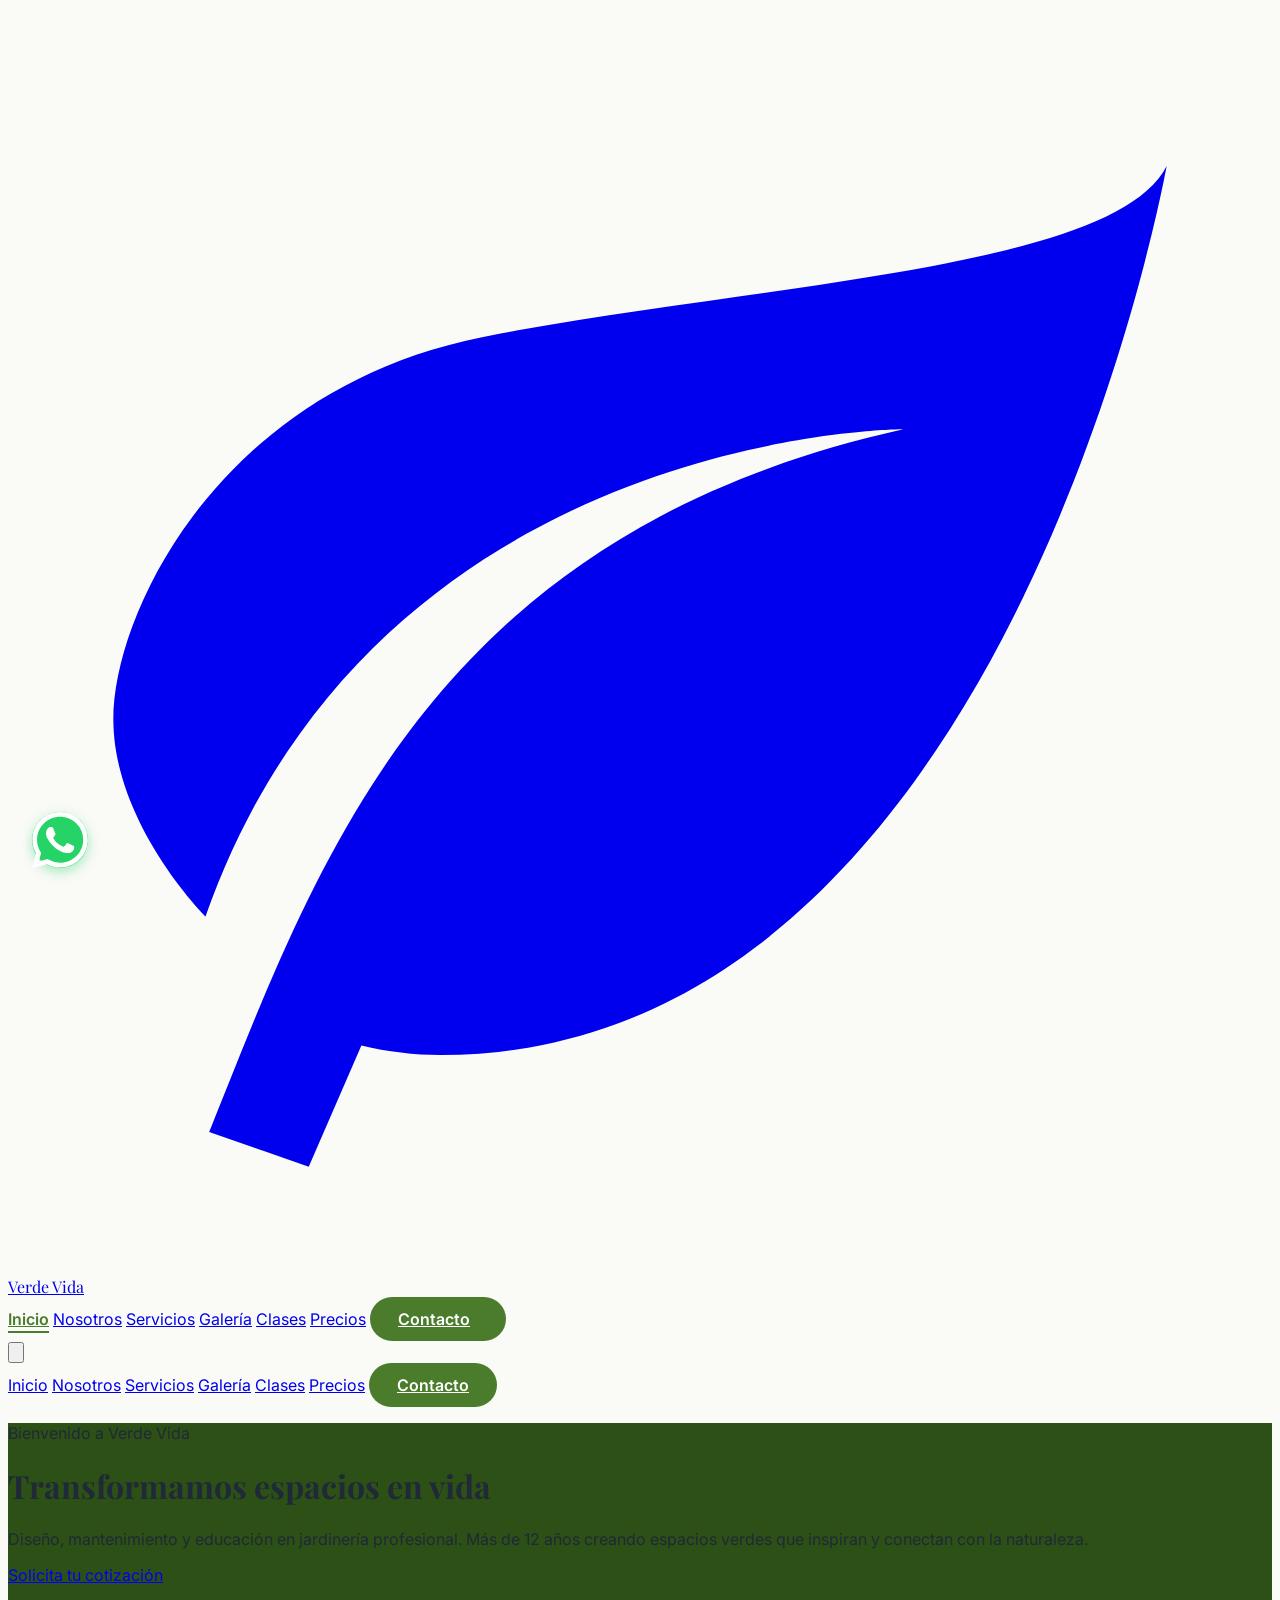
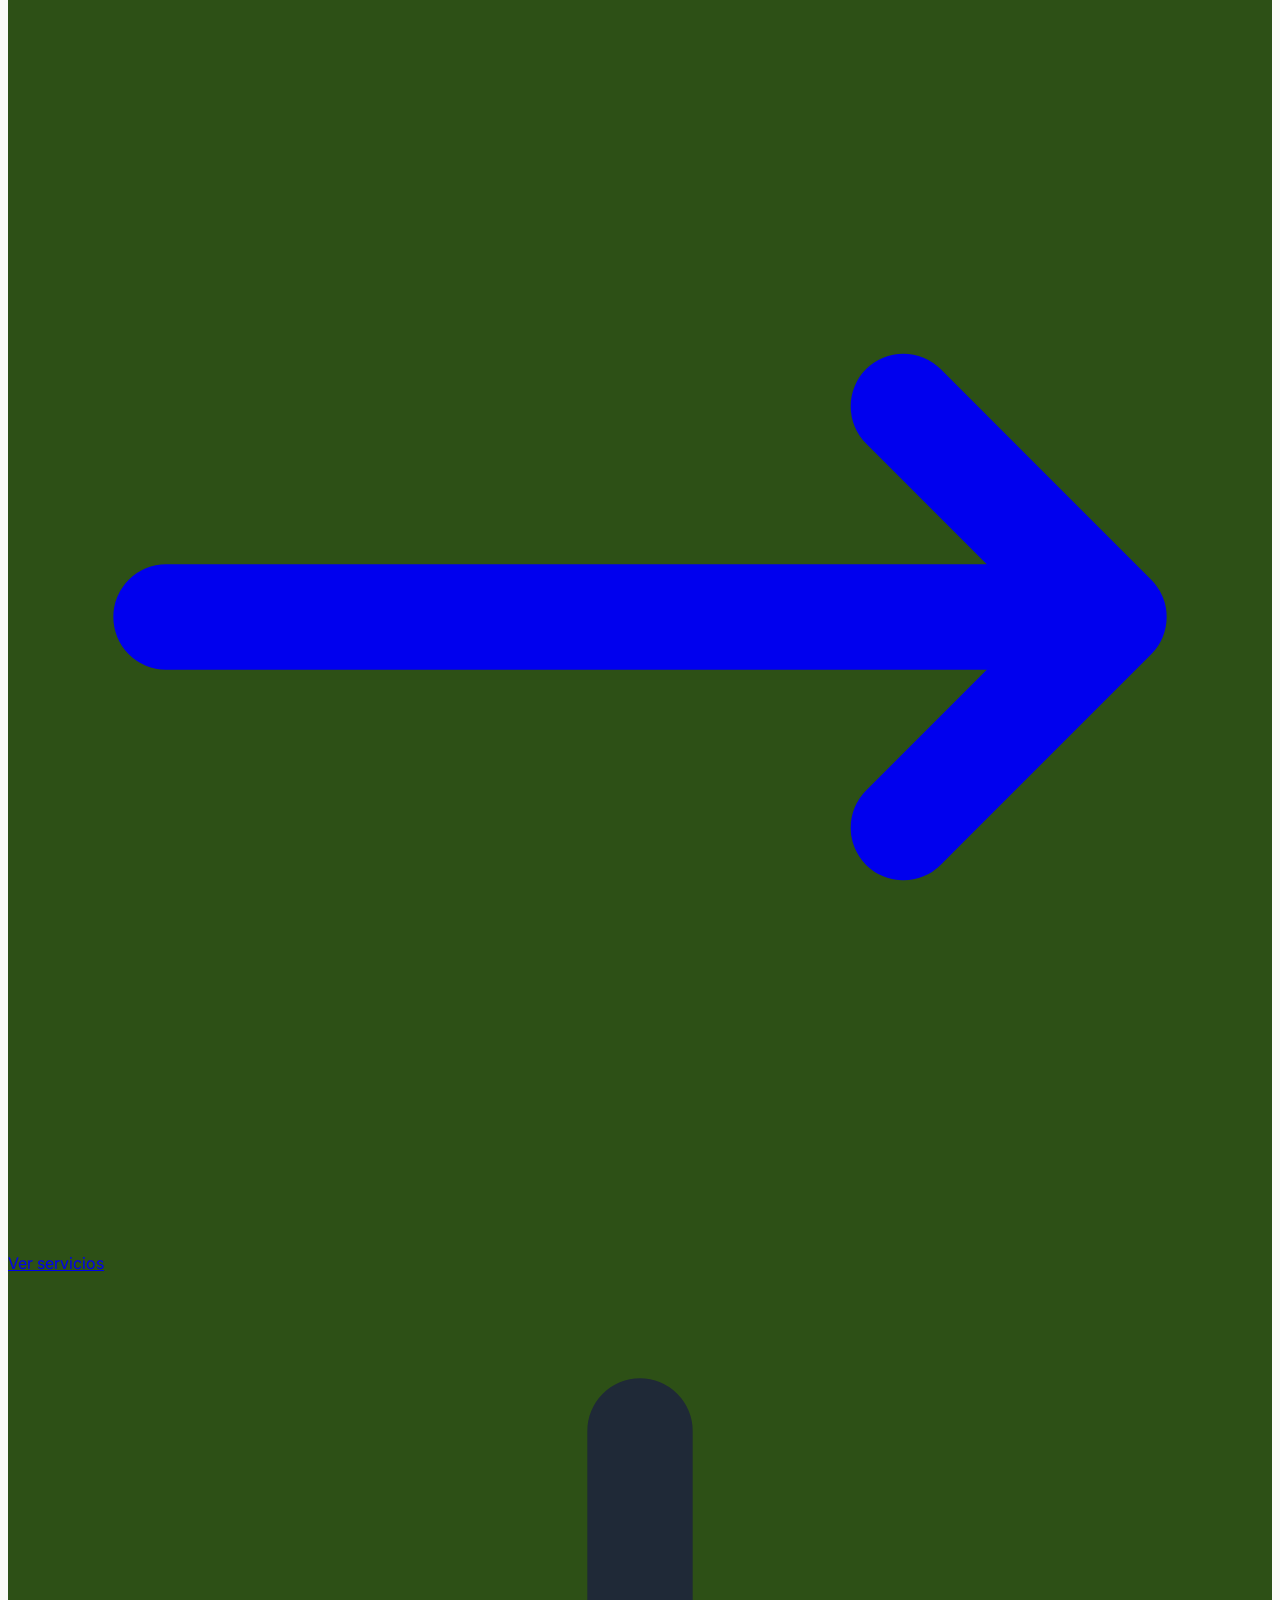
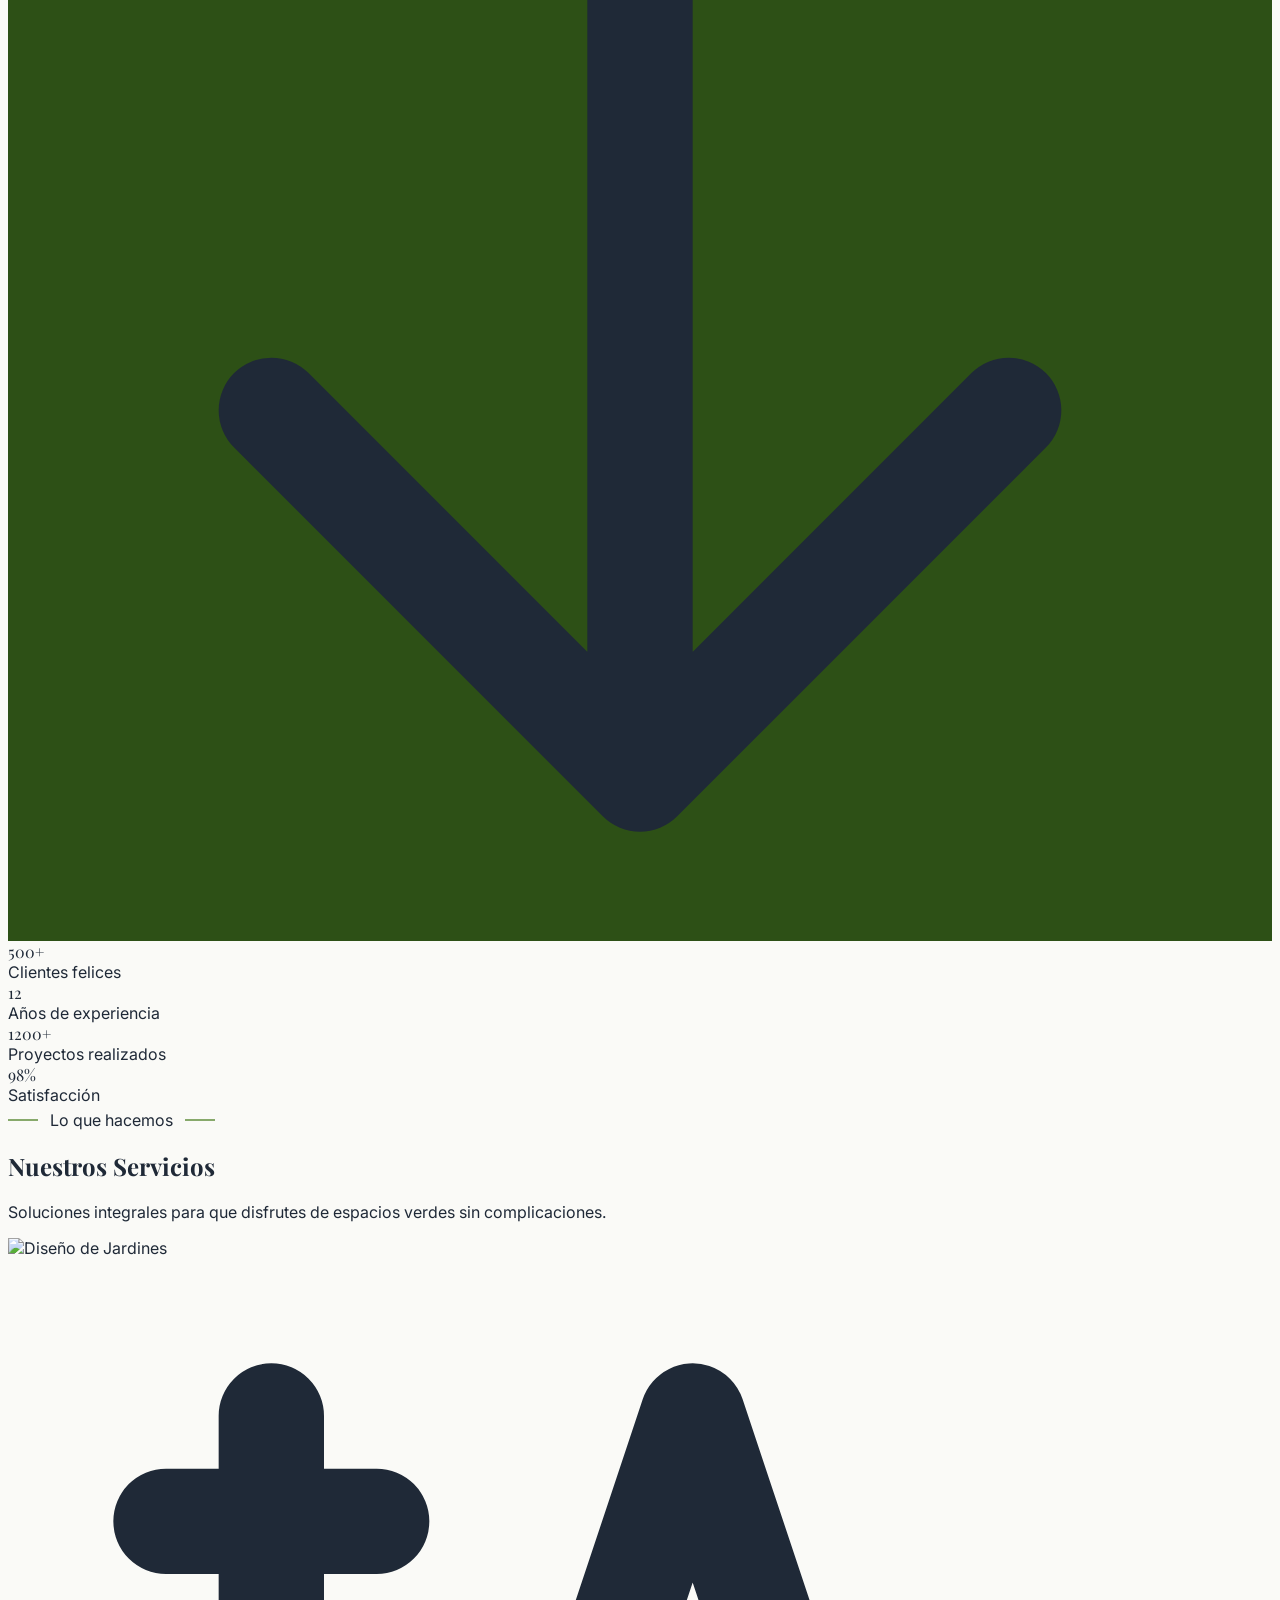
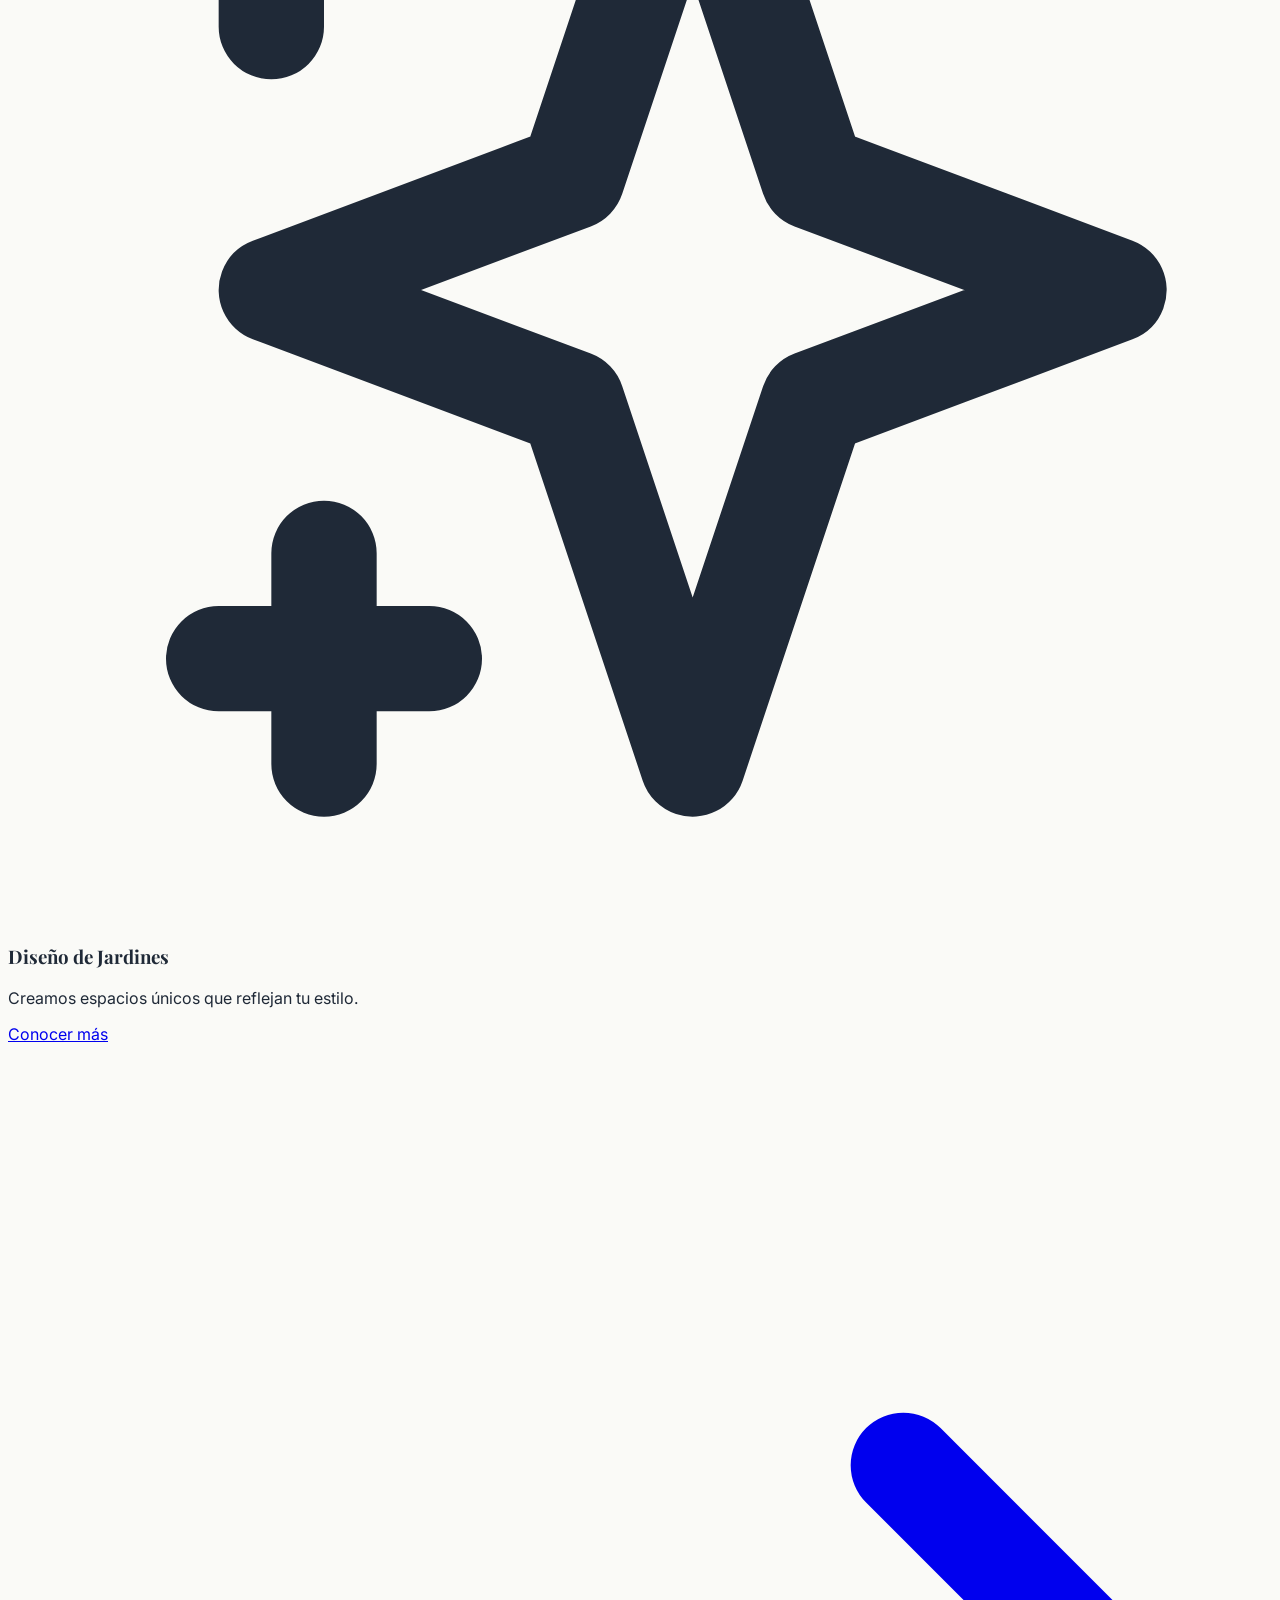
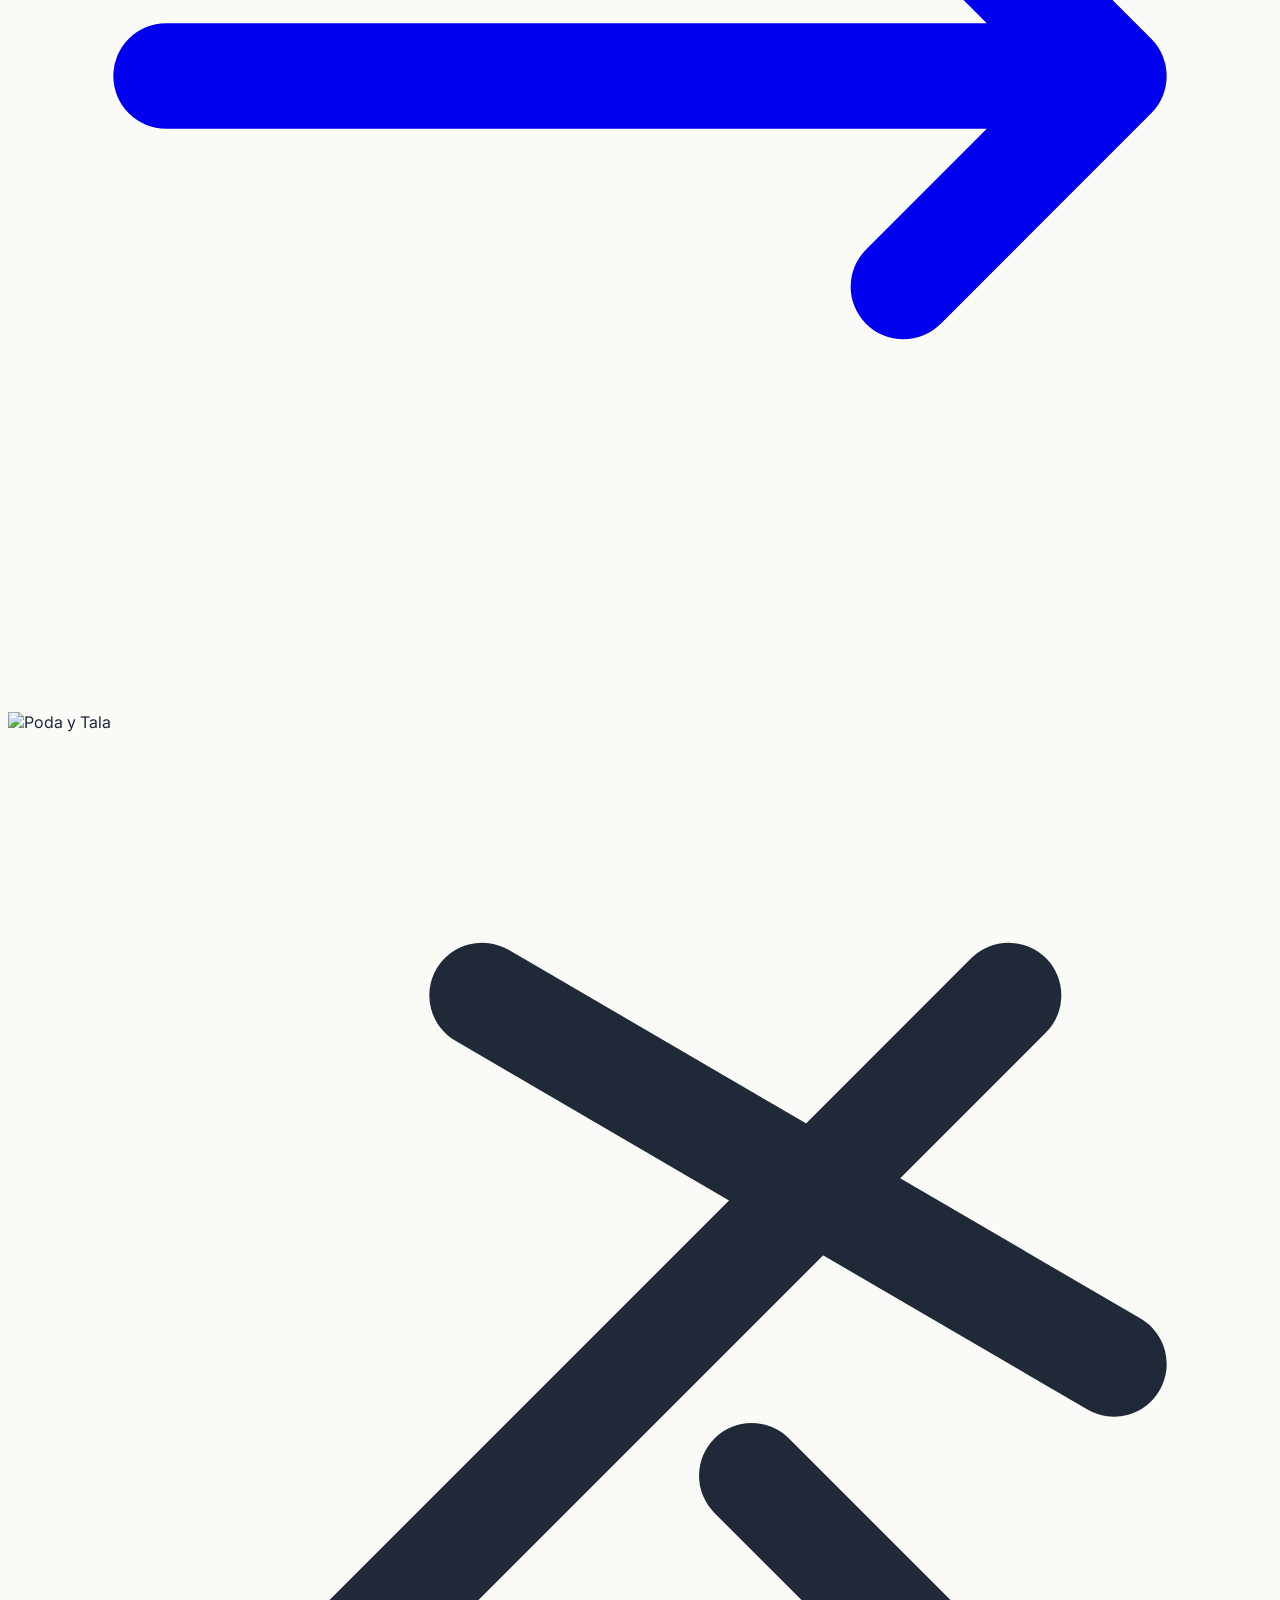
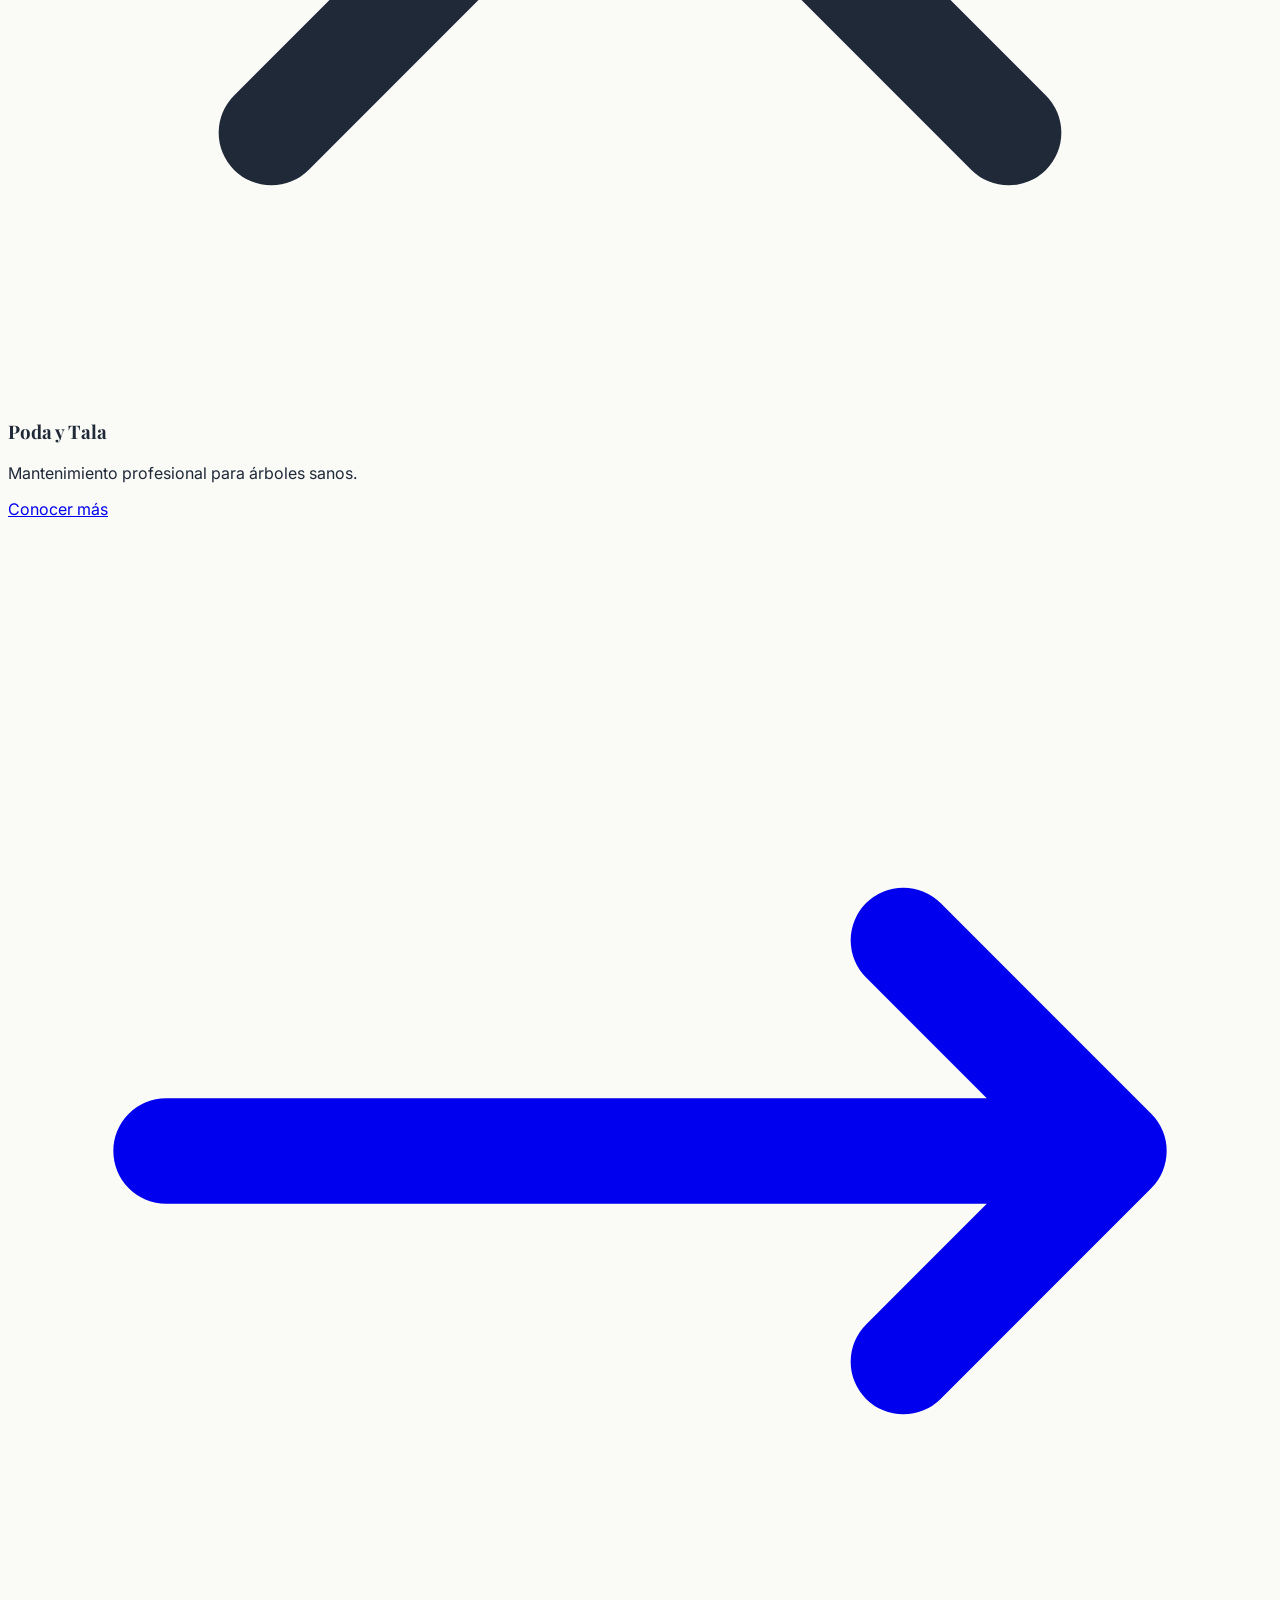
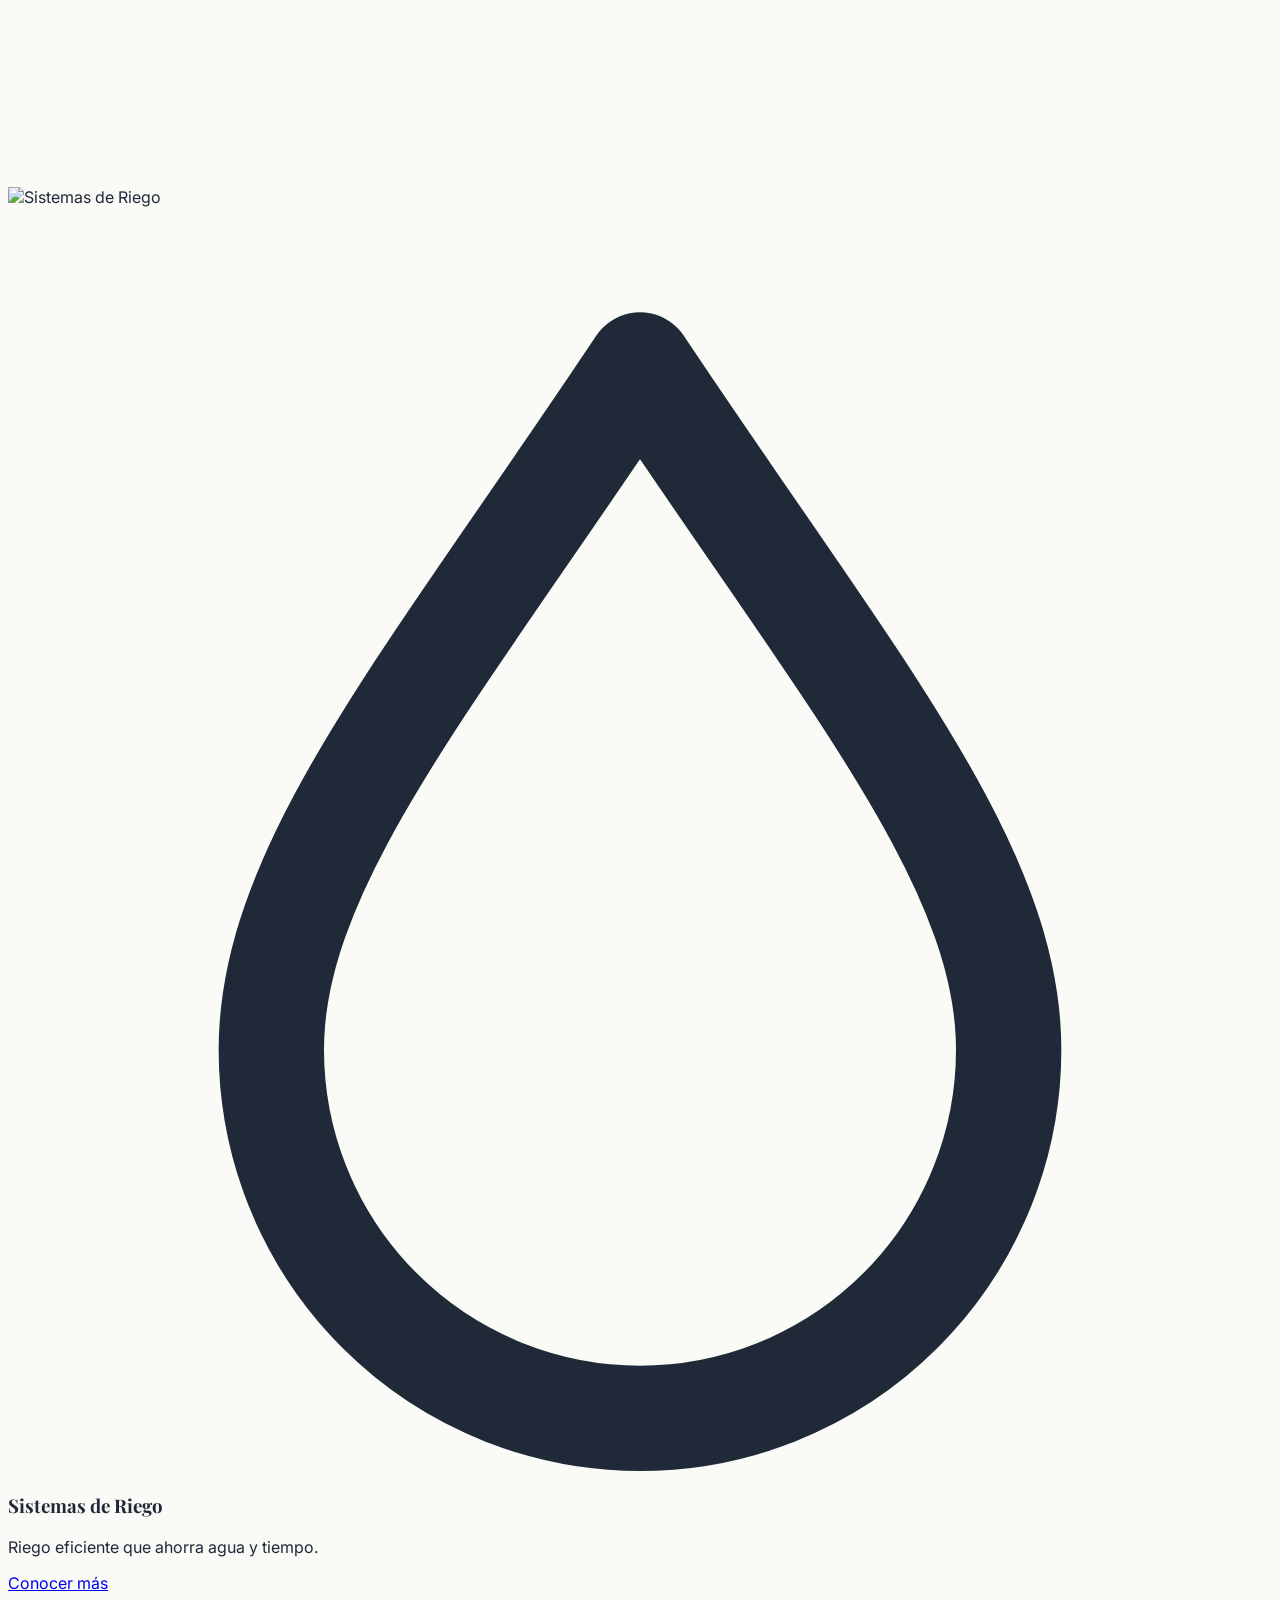
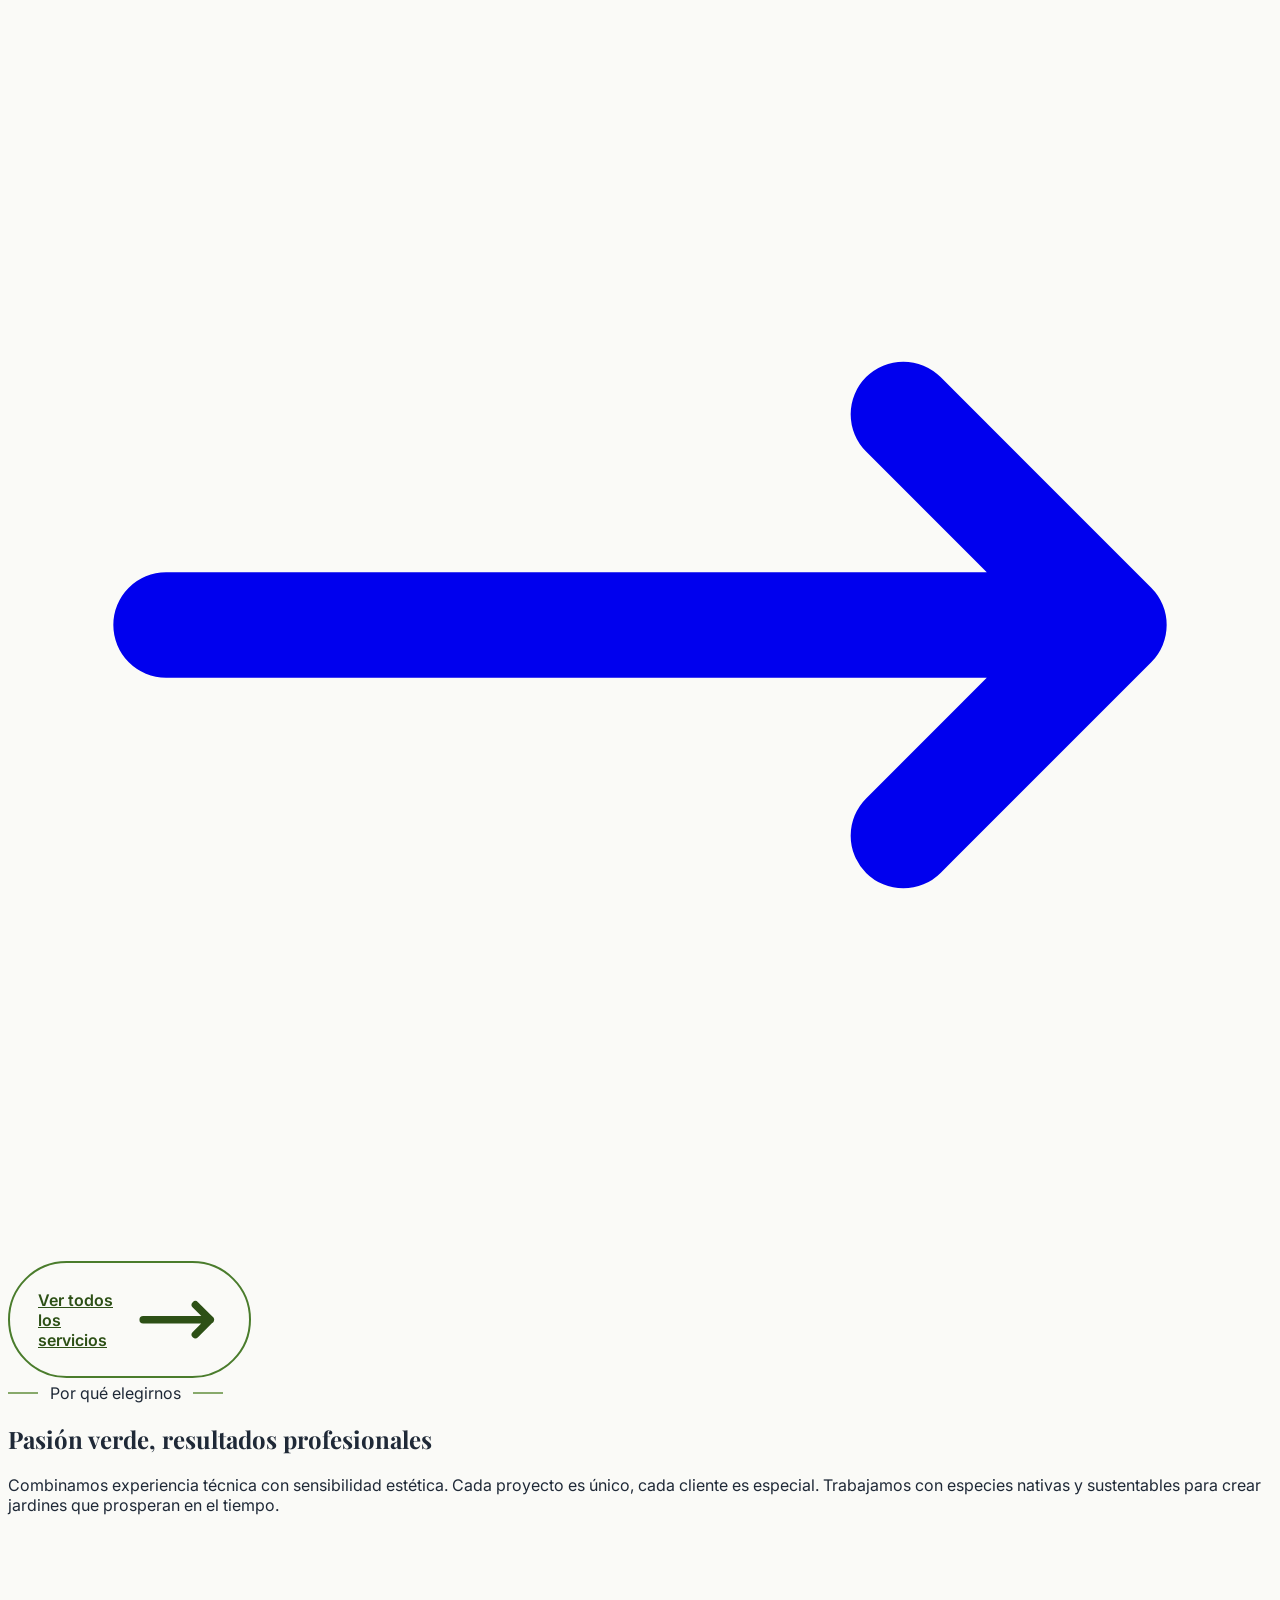
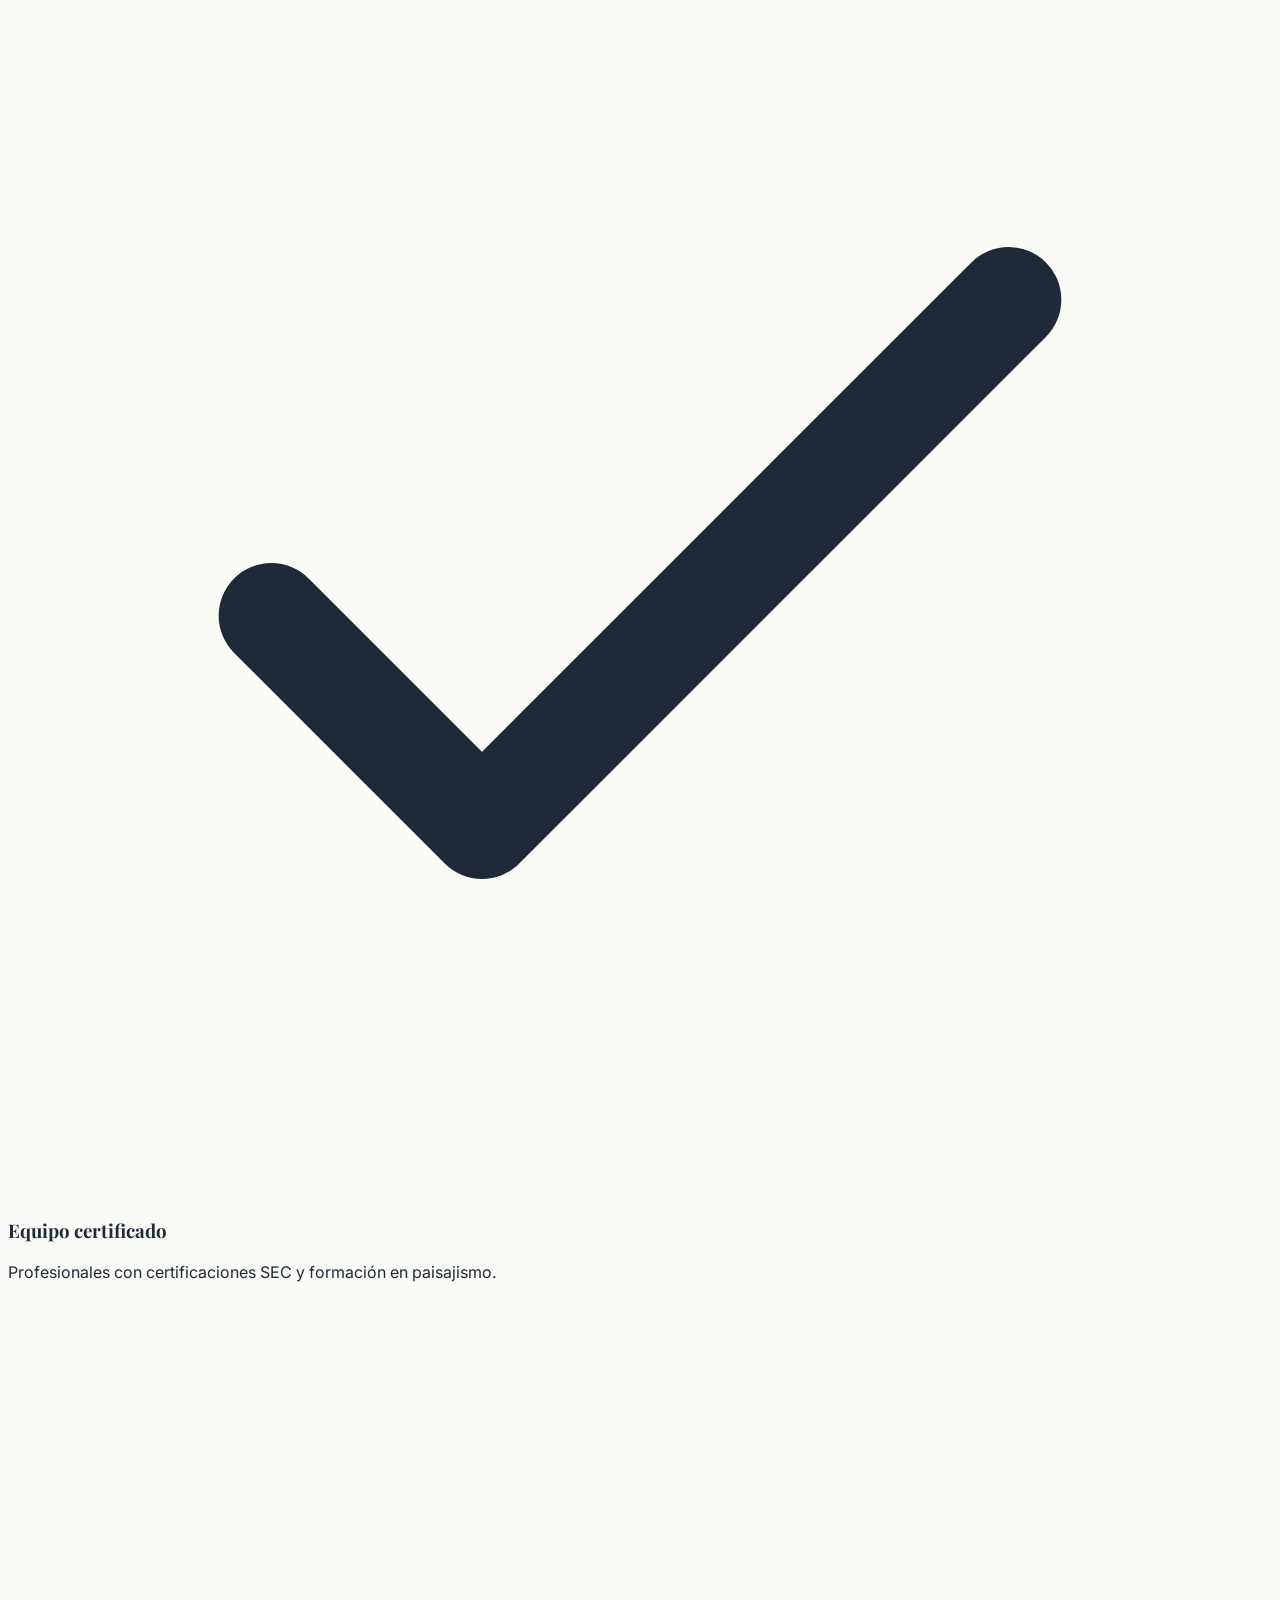
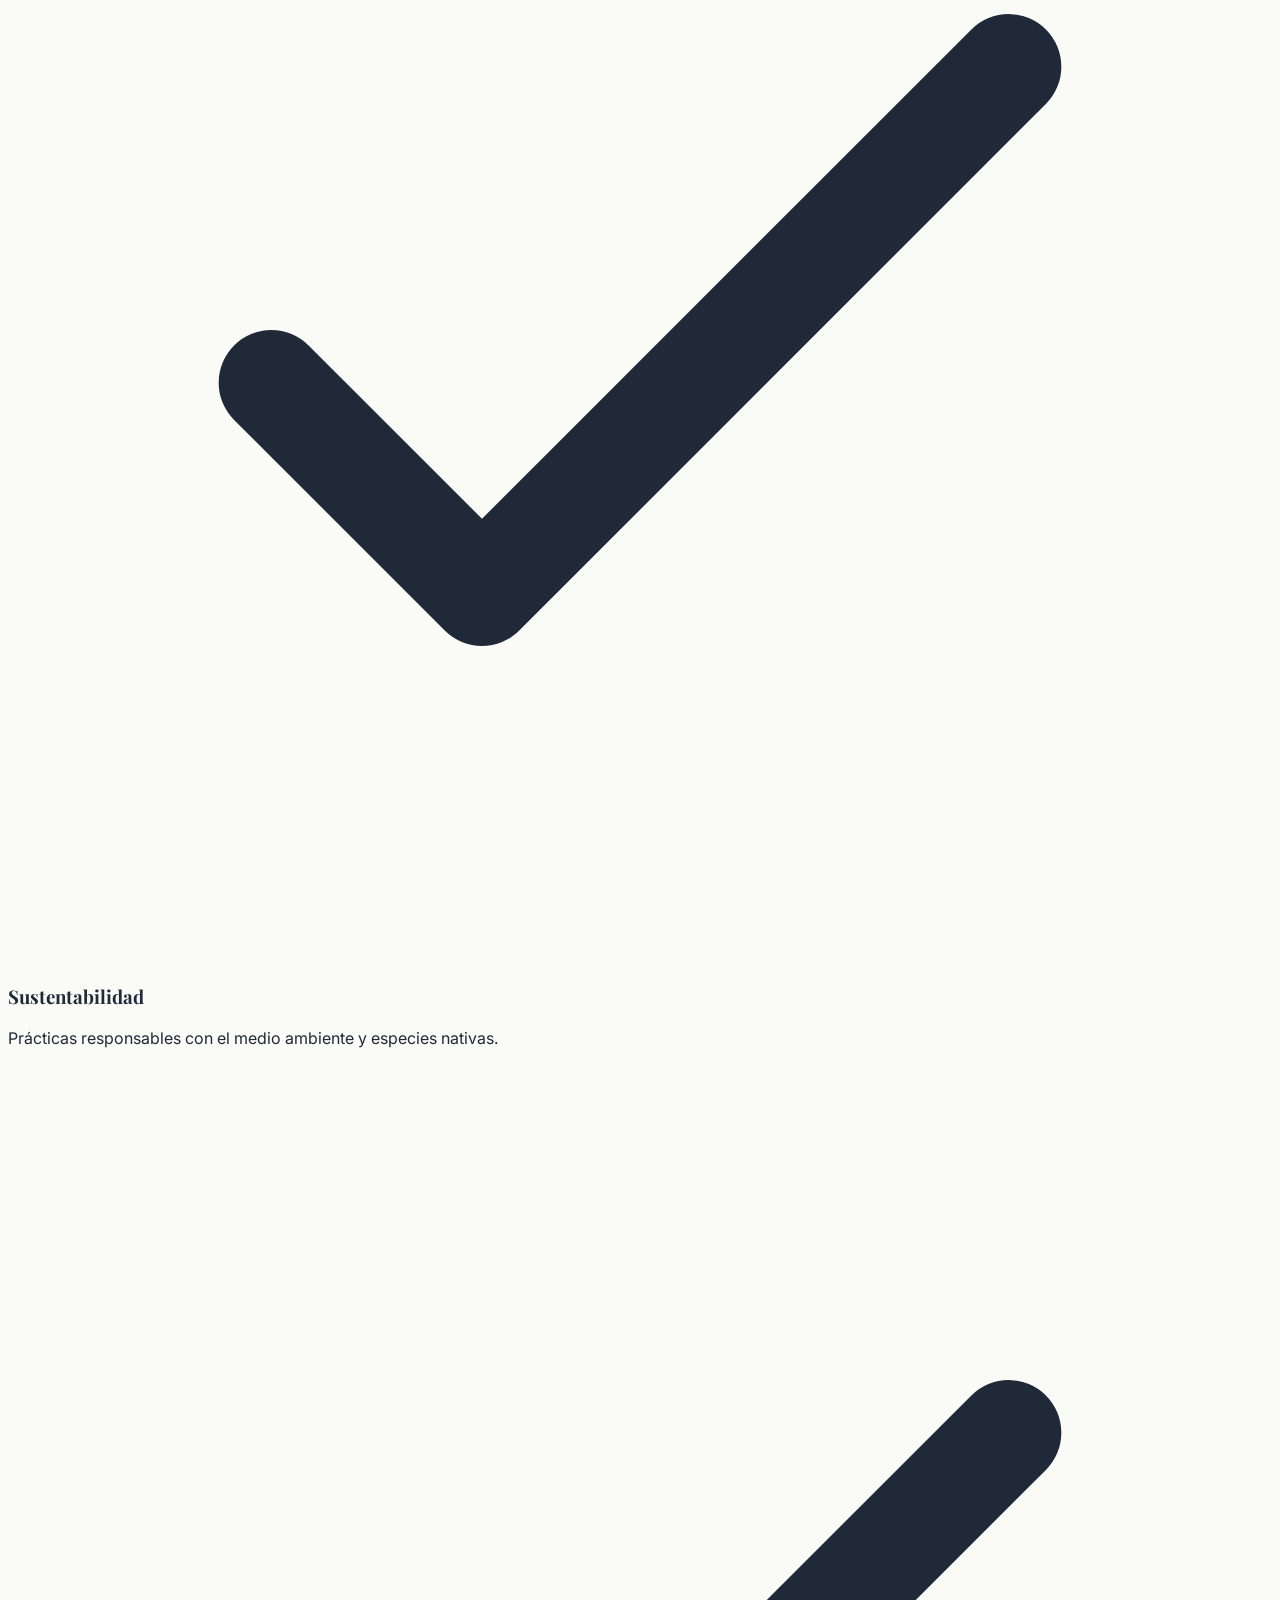
==== index.html @ 9e50f8f4 "ok" ====
<!DOCTYPE html>
<html lang="es">
<head>
  <meta charset="UTF-8">
  <meta name="viewport" content="width=device-width, initial-scale=1.0">
  <meta name="description" content="Verde Vida Jardinería - Transformamos espacios en vida. Diseño, mantenimiento y clases de jardinería profesional.">
  <title>Verde Vida Jardinería - Inicio</title>
  <link rel="preconnect" href="https://fonts.googleapis.com">
  <link rel="preconnect" href="https://fonts.gstatic.com" crossorigin>
  <link href="https://fonts.googleapis.com/css2?family=Inter:wght@300;400;500;600;700&family=Playfair+Display:wght@400;500;600;700;800&display=swap" rel="stylesheet">
  <script src="https://cdn.tailwindcss.com"></script>
  <script>
    tailwind.config = {
      theme: {
        extend: {
          colors: {
            forest: '#2d5016',
            leaf: '#4a7c2c',
            sage: '#87a96b',
            earth: '#d4b896',
            cream: '#f5f1e8'
          },
          fontFamily: {
            display: ['"Playfair Display"', 'serif'],
            sans: ['Inter', 'system-ui', 'sans-serif']
          }
        }
      }
    }
  </script>
  <link rel="stylesheet" href="css/styles.css">
</head>
<body class="bg-cream">

  <!-- NAVBAR -->
  <nav id="navbar" class="navbar fixed top-0 left-0 right-0 z-50 bg-cream/80">
    <div class="container mx-auto px-4 lg:px-8">
      <div class="flex items-center justify-between h-20">
        <a href="index.html" class="flex items-center gap-2">
          <svg class="w-10 h-10 text-leaf" fill="currentColor" viewBox="0 0 24 24"><path d="M17 8C8 10 5.9 16.17 3.82 21.34L5.71 22l1-2.3c.5.12 1 .18 1.5.18C19 19.88 22 3 22 3c-1 2-8 2.25-13 3.25S2 11.5 2 13.5s1.75 3.75 1.75 3.75C7 8 17 8 17 8"/></svg>
          <span class="font-display text-2xl font-bold text-forest">Verde Vida</span>
        </a>

        <div class="hidden lg:flex items-center gap-8">
          <a href="index.html" class="nav-link text-forest font-medium">Inicio</a>
          <a href="nosotros.html" class="nav-link text-forest font-medium">Nosotros</a>
          <a href="servicios.html" class="nav-link text-forest font-medium">Servicios</a>
          <a href="galeria.html" class="nav-link text-forest font-medium">Galería</a>
          <a href="clases.html" class="nav-link text-forest font-medium">Clases</a>
          <a href="precios.html" class="nav-link text-forest font-medium">Precios</a>
          <a href="contacto.html" class="btn-primary text-sm">
            Contacto
            <svg class="w-4 h-4" fill="none" stroke="currentColor" viewBox="0 0 24 24"><path stroke-linecap="round" stroke-linejoin="round" stroke-width="2" d="M17 8l4 4m0 0l-4 4m4-4H3"/></svg>
          </a>
        </div>

        <button id="mobile-menu-btn" class="lg:hidden text-forest">
          <svg class="w-6 h-6" fill="none" stroke="currentColor" viewBox="0 0 24 24"><path stroke-linecap="round" stroke-linejoin="round" stroke-width="2" d="M4 6h16M4 12h16M4 18h16"/></svg>
        </button>
      </div>
    </div>

    <div id="mobile-menu" class="mobile-menu fixed top-20 right-0 bottom-0 w-72 bg-white transform translate-x-full lg:hidden z-40 transition-transform duration-300 shadow-2xl overflow-y-auto">
      <div class="flex flex-col p-6 gap-4">
        <a href="index.html" class="text-forest font-medium py-2 border-b border-gray-100">Inicio</a>
        <a href="nosotros.html" class="text-forest font-medium py-2 border-b border-gray-100">Nosotros</a>
        <a href="servicios.html" class="text-forest font-medium py-2 border-b border-gray-100">Servicios</a>
        <a href="galeria.html" class="text-forest font-medium py-2 border-b border-gray-100">Galería</a>
        <a href="clases.html" class="text-forest font-medium py-2 border-b border-gray-100">Clases</a>
        <a href="precios.html" class="text-forest font-medium py-2 border-b border-gray-100">Precios</a>
        <a href="contacto.html" class="btn-primary mt-4 justify-center">Contacto</a>
      </div>
    </div>
  </nav>

  <!-- HERO -->
  <header class="hero-pattern min-h-screen flex items-center relative pt-20">
    <div class="container mx-auto px-4 lg:px-8 py-20">
      <div class="max-w-3xl text-white animate-fade-in-up">
        <p class="text-sage uppercase tracking-widest text-sm font-semibold mb-4">Bienvenido a Verde Vida</p>
        <h1 class="font-display text-5xl md:text-7xl font-bold mb-6 text-balance leading-tight">
          Transformamos espacios en vida
        </h1>
        <p class="text-xl md:text-2xl text-white/90 mb-8 leading-relaxed max-w-2xl">
          Diseño, mantenimiento y educación en jardinería profesional. Más de 12 años creando espacios verdes que inspiran y conectan con la naturaleza.
        </p>
        <div class="flex flex-wrap gap-4">
          <a href="contacto.html" class="bg-white text-forest px-8 py-4 rounded-full font-semibold hover:bg-cream transition-all hover:scale-105 inline-flex items-center gap-2">
            Solicita tu cotización
            <svg class="w-5 h-5" fill="none" stroke="currentColor" viewBox="0 0 24 24"><path stroke-linecap="round" stroke-linejoin="round" stroke-width="2" d="M17 8l4 4m0 0l-4 4m4-4H3"/></svg>
          </a>
          <a href="servicios.html" class="border-2 border-white text-white px-8 py-4 rounded-full font-semibold hover:bg-white hover:text-forest transition-all">
            Ver servicios
          </a>
        </div>
      </div>
    </div>

    <div class="absolute bottom-8 left-1/2 -translate-x-1/2 text-white animate-float">
      <svg class="w-8 h-8" fill="none" stroke="currentColor" viewBox="0 0 24 24"><path stroke-linecap="round" stroke-linejoin="round" stroke-width="2" d="M19 14l-7 7m0 0l-7-7m7 7V3"/></svg>
    </div>
  </header>

  <!-- STATS -->
  <section class="bg-forest py-16">
    <div class="container mx-auto px-4 lg:px-8">
      <div id="stats-grid" class="grid grid-cols-2 md:grid-cols-4 gap-8"></div>
    </div>
  </section>

  <!-- SERVICIOS DESTACADOS -->
  <section class="py-20 md:py-28">
    <div class="container mx-auto px-4 lg:px-8">
      <div class="text-center mb-16 reveal">
        <span class="divider-leaf text-sage uppercase tracking-widest text-sm font-semibold">Lo que hacemos</span>
        <h2 class="font-display text-4xl md:text-5xl font-bold text-forest mt-4 mb-4">Nuestros Servicios</h2>
        <p class="text-gray-600 max-w-2xl mx-auto text-lg">Soluciones integrales para que disfrutes de espacios verdes sin complicaciones.</p>
      </div>

      <div id="services-grid" data-limit="3" class="grid grid-cols-1 md:grid-cols-3 gap-8"></div>

      <div class="text-center mt-12 reveal">
        <a href="servicios.html" class="btn-secondary">
          Ver todos los servicios
          <svg class="w-4 h-4" fill="none" stroke="currentColor" viewBox="0 0 24 24"><path stroke-linecap="round" stroke-linejoin="round" stroke-width="2" d="M17 8l4 4m0 0l-4 4m4-4H3"/></svg>
        </a>
      </div>
    </div>
  </section>

  <!-- POR QUÉ ELEGIRNOS -->
  <section class="py-20 bg-white">
    <div class="container mx-auto px-4 lg:px-8">
      <div class="grid grid-cols-1 lg:grid-cols-2 gap-12 items-center">
        <div class="reveal">
          <span class="divider-leaf text-sage uppercase tracking-widest text-sm font-semibold">Por qué elegirnos</span>
          <h2 class="font-display text-4xl md:text-5xl font-bold text-forest mt-4 mb-6">Pasión verde, resultados profesionales</h2>
          <p class="text-gray-600 text-lg mb-8 leading-relaxed">
            Combinamos experiencia técnica con sensibilidad estética. Cada proyecto es único, cada cliente es especial. Trabajamos con especies nativas y sustentables para crear jardines que prosperan en el tiempo.
          </p>

          <div class="space-y-4">
            <div class="flex items-start gap-4">
              <div class="w-12 h-12 rounded-full bg-leaf/10 flex items-center justify-center flex-shrink-0">
                <svg class="w-6 h-6 text-leaf" fill="none" stroke="currentColor" viewBox="0 0 24 24"><path stroke-linecap="round" stroke-linejoin="round" stroke-width="2" d="M5 13l4 4L19 7"/></svg>
              </div>
              <div>
                <h3 class="font-bold text-forest text-lg mb-1">Equipo certificado</h3>
                <p class="text-gray-600">Profesionales con certificaciones SEC y formación en paisajismo.</p>
              </div>
            </div>
            <div class="flex items-start gap-4">
              <div class="w-12 h-12 rounded-full bg-leaf/10 flex items-center justify-center flex-shrink-0">
                <svg class="w-6 h-6 text-leaf" fill="none" stroke="currentColor" viewBox="0 0 24 24"><path stroke-linecap="round" stroke-linejoin="round" stroke-width="2" d="M5 13l4 4L19 7"/></svg>
              </div>
              <div>
                <h3 class="font-bold text-forest text-lg mb-1">Sustentabilidad</h3>
                <p class="text-gray-600">Prácticas responsables con el medio ambiente y especies nativas.</p>
              </div>
            </div>
            <div class="flex items-start gap-4">
              <div class="w-12 h-12 rounded-full bg-leaf/10 flex items-center justify-center flex-shrink-0">
                <svg class="w-6 h-6 text-leaf" fill="none" stroke="currentColor" viewBox="0 0 24 24"><path stroke-linecap="round" stroke-linejoin="round" stroke-width="2" d="M5 13l4 4L19 7"/></svg>
              </div>
              <div>
                <h3 class="font-bold text-forest text-lg mb-1">Garantía total</h3>
                <p class="text-gray-600">Respaldamos nuestro servicio con garantía escrita en cada proyecto.</p>
              </div>
            </div>
          </div>
        </div>

        <div class="relative reveal">
          <img src="https://images.unsplash.com/photo-1585320806297-9794b3e4eeae?w=800&q=80" alt="Jardín profesional" class="rounded-2xl w-full h-[500px] object-cover shadow-2xl" onerror="this.onerror=null;this.src='https://picsum.photos/seed/inicio-jardin/800/500';">
          <div class="absolute -bottom-6 -left-6 bg-leaf text-white p-6 rounded-2xl shadow-2xl max-w-xs">
            <p class="font-display text-4xl font-bold">12+</p>
            <p class="text-sage">Años transformando jardines</p>
          </div>
        </div>
      </div>
    </div>
  </section>

  <!-- TESTIMONIOS -->
  <section class="py-20 md:py-28 bg-cream">
    <div class="container mx-auto px-4 lg:px-8">
      <div class="text-center mb-16 reveal">
        <span class="divider-leaf text-sage uppercase tracking-widest text-sm font-semibold">Testimonios</span>
        <h2 class="font-display text-4xl md:text-5xl font-bold text-forest mt-4 mb-4">Lo que dicen nuestros clientes</h2>
      </div>

      <div id="testimonials-grid" class="grid grid-cols-1 md:grid-cols-3 gap-8"></div>
    </div>
  </section>

  <!-- CTA -->
  <section class="py-20 bg-forest text-white relative overflow-hidden">
    <div class="absolute inset-0 opacity-10">
      <svg class="w-full h-full" viewBox="0 0 100 100" preserveAspectRatio="none"><path d="M0 50 Q 25 30 50 50 T 100 50" fill="none" stroke="white" stroke-width="0.5"/></svg>
    </div>
    <div class="container mx-auto px-4 lg:px-8 text-center relative z-10">
      <h2 class="font-display text-4xl md:text-5xl font-bold mb-6 reveal">¿Listo para tu jardín soñado?</h2>
      <p class="text-xl text-white/90 max-w-2xl mx-auto mb-10 reveal">
        Agenda una visita técnica sin costo. Evaluamos tu espacio y te entregamos una propuesta personalizada.
      </p>
      <div class="flex flex-wrap justify-center gap-4 reveal">
        <a href="contacto.html" class="bg-white text-forest px-8 py-4 rounded-full font-semibold hover:bg-cream transition-all hover:scale-105">
          Agenda tu visita
        </a>
        <a href="precios.html" class="border-2 border-white text-white px-8 py-4 rounded-full font-semibold hover:bg-white hover:text-forest transition-all">
          Ver precios
        </a>
      </div>
    </div>
  </section>

  <!-- FOOTER -->
  <footer class="bg-forest text-white pt-16 pb-8">
    <div class="container mx-auto px-4 lg:px-8">
      <div class="grid grid-cols-1 md:grid-cols-4 gap-8 mb-12">
        <div>
          <div class="flex items-center gap-2 mb-4">
            <svg class="w-8 h-8 text-sage" fill="currentColor" viewBox="0 0 24 24"><path d="M17 8C8 10 5.9 16.17 3.82 21.34L5.71 22l1-2.3c.5.12 1 .18 1.5.18C19 19.88 22 3 22 3c-1 2-8 2.25-13 3.25S2 11.5 2 13.5s1.75 3.75 1.75 3.75C7 8 17 8 17 8"/></svg>
            <span class="font-display text-xl font-bold">Verde Vida</span>
          </div>
          <p class="text-white/70 text-sm">Transformamos espacios en vida desde 2014.</p>
        </div>

        <div>
          <h4 class="font-bold mb-4 text-sage">Navegación</h4>
          <ul class="space-y-2 text-sm">
            <li><a href="index.html" class="text-white/70 hover:text-white transition-colors">Inicio</a></li>
            <li><a href="nosotros.html" class="text-white/70 hover:text-white transition-colors">Nosotros</a></li>
            <li><a href="servicios.html" class="text-white/70 hover:text-white transition-colors">Servicios</a></li>
            <li><a href="galeria.html" class="text-white/70 hover:text-white transition-colors">Galería</a></li>
          </ul>
        </div>

        <div>
          <h4 class="font-bold mb-4 text-sage">Servicios</h4>
          <ul class="space-y-2 text-sm">
            <li><a href="clases.html" class="text-white/70 hover:text-white transition-colors">Clases</a></li>
            <li><a href="precios.html" class="text-white/70 hover:text-white transition-colors">Precios</a></li>
            <li><a href="contacto.html" class="text-white/70 hover:text-white transition-colors">Contacto</a></li>
          </ul>
        </div>

        <div>
          <h4 class="font-bold mb-4 text-sage">Legal</h4>
          <ul class="space-y-2 text-sm">
            <li><a href="privacidad.html" class="text-white/70 hover:text-white transition-colors">Políticas de privacidad</a></li>
            <li><a href="terminos.html" class="text-white/70 hover:text-white transition-colors">Términos y condiciones</a></li>
          </ul>
        </div>
      </div>

      <div class="border-t border-white/10 pt-8 flex flex-col md:flex-row justify-between items-center gap-4">
        <p class="text-white/60 text-sm">&copy; <span id="current-year"></span> Verde Vida Jardinería. Todos los derechos reservados.</p>
        <div class="flex gap-4">
          <a href="https://facebook.com" class="text-white/60 hover:text-white transition-colors" aria-label="Facebook">
            <svg class="w-5 h-5" fill="currentColor" viewBox="0 0 24 24"><path d="M9 8h-3v4h3v12h5v-12h3.642l.358-4h-4v-1.667c0-.955.192-1.333 1.115-1.333h2.885v-5h-3.808c-3.596 0-5.192 1.583-5.192 4.615v3.385z"/></svg>
          </a>
          <a href="https://instagram.com" class="text-white/60 hover:text-white transition-colors" aria-label="Instagram">
            <svg class="w-5 h-5" fill="currentColor" viewBox="0 0 24 24"><path d="M12 2.163c3.204 0 3.584.012 4.85.07 3.252.148 4.771 1.691 4.919 4.919.058 1.265.069 1.645.069 4.849 0 3.205-.012 3.584-.069 4.849-.149 3.225-1.664 4.771-4.919 4.919-1.266.058-1.644.07-4.85.07-3.204 0-3.584-.012-4.849-.07-3.26-.149-4.771-1.699-4.919-4.92-.058-1.265-.07-1.644-.07-4.849 0-3.204.013-3.583.07-4.849.149-3.227 1.664-4.771 4.919-4.919 1.266-.057 1.645-.069 4.849-.069zm0-2.163c-3.259 0-3.667.014-4.947.072-4.358.2-6.78 2.618-6.98 6.98-.059 1.281-.073 1.689-.073 4.948 0 3.259.014 3.668.072 4.948.2 4.358 2.618 6.78 6.98 6.98 1.281.058 1.689.072 4.948.072 3.259 0 3.668-.014 4.948-.072 4.354-.2 6.782-2.618 6.979-6.98.059-1.28.073-1.689.073-4.948 0-3.259-.014-3.667-.072-4.947-.196-4.354-2.617-6.78-6.979-6.98-1.281-.059-1.69-.073-4.949-.073zm0 5.838c-3.403 0-6.162 2.759-6.162 6.162s2.759 6.163 6.162 6.163 6.162-2.759 6.162-6.163c0-3.403-2.759-6.162-6.162-6.162zm0 10.162c-2.209 0-4-1.79-4-4 0-2.209 1.791-4 4-4s4 1.791 4 4c0 2.21-1.791 4-4 4zm6.406-11.845c-.796 0-1.441.645-1.441 1.44s.645 1.44 1.441 1.44c.795 0 1.439-.645 1.439-1.44s-.644-1.44-1.439-1.44z"/></svg>
          </a>
          <a href="https://twitter.com" class="text-white/60 hover:text-white transition-colors" aria-label="Twitter">
            <svg class="w-5 h-5" fill="currentColor" viewBox="0 0 24 24"><path d="M24 4.557c-.883.392-1.832.656-2.828.775 1.017-.609 1.798-1.574 2.165-2.724-.951.564-2.005.974-3.127 1.195-.897-.957-2.178-1.555-3.594-1.555-3.179 0-5.515 2.966-4.797 6.045-4.091-.205-7.719-2.165-10.148-5.144-1.29 2.213-.669 5.108 1.523 6.574-.806-.026-1.566-.247-2.229-.616-.054 2.281 1.581 4.415 3.949 4.89-.693.188-1.452.232-2.224.084.626 1.956 2.444 3.379 4.6 3.419-2.07 1.623-4.678 2.348-7.29 2.04 2.179 1.397 4.768 2.212 7.548 2.212 9.142 0 14.307-7.721 13.995-14.646.962-.695 1.797-1.562 2.457-2.549z"/></svg>
          </a>
        </div>
      </div>
    </div>
  </footer>

  <!-- BOTONES FLOTANTES -->
  <button id="scroll-top-btn" class="scroll-top-btn" aria-label="Volver arriba">
    <svg class="w-5 h-5" fill="none" stroke="currentColor" viewBox="0 0 24 24"><path stroke-linecap="round" stroke-linejoin="round" stroke-width="2" d="M5 10l7-7m0 0l7 7m-7-7v18"/></svg>
  </button>

  <a href="https://wa.me/56912345678" target="_blank" class="whatsapp-float" aria-label="Contactar por WhatsApp">
    <svg class="w-7 h-7" fill="currentColor" viewBox="0 0 24 24"><path d="M17.472 14.382c-.297-.149-1.758-.867-2.03-.967-.273-.099-.471-.148-.67.15-.197.297-.767.966-.94 1.164-.173.199-.347.223-.644.075-.297-.15-1.255-.463-2.39-1.475-.883-.788-1.48-1.761-1.653-2.059-.173-.297-.018-.458.13-.606.134-.133.298-.347.446-.52.149-.174.198-.298.298-.497.099-.198.05-.371-.025-.52-.075-.149-.669-1.612-.916-2.207-.242-.579-.487-.5-.669-.51-.173-.008-.371-.01-.57-.01-.198 0-.52.074-.792.372-.272.297-1.04 1.016-1.04 2.479 0 1.462 1.065 2.875 1.213 3.074.149.198 2.096 3.2 5.077 4.487.709.306 1.262.489 1.694.625.712.227 1.36.195 1.871.118.571-.085 1.758-.719 2.006-1.413.248-.694.248-1.289.173-1.413-.074-.124-.272-.198-.57-.347m-5.421 7.403h-.004a9.87 9.87 0 01-5.031-1.378l-.361-.214-3.741.982.998-3.648-.235-.374a9.86 9.86 0 01-1.51-5.26c.001-5.45 4.436-9.884 9.888-9.884 2.64 0 5.122 1.03 6.988 2.898a9.825 9.825 0 012.893 6.994c-.003 5.45-4.437 9.884-9.885 9.884m8.413-18.297A11.815 11.815 0 0012.05 0C5.495 0 .16 5.335.157 11.892c0 2.096.547 4.142 1.588 5.945L.057 24l6.305-1.654a11.882 11.882 0 005.683 1.448h.005c6.554 0 11.89-5.335 11.893-11.893a11.821 11.821 0 00-3.48-8.413z"/></svg>
  </a>

  <script src="js/data.js"></script>
  <script src="js/main.js"></script>
</body>
</html>
---- css/styles.css ----
/* ============================================
   VERDE VIDA JARDINERÍA - ESTILOS PERSONALIZADOS
   ============================================ */

:root {
  --color-forest: #2d5016;
  --color-leaf: #4a7c2c;
  --color-sage: #87a96b;
  --color-earth: #d4b896;
  --color-cream: #f5f1e8;
}

html {
  scroll-behavior: smooth;
}

body {
  font-family: 'Inter', system-ui, sans-serif;
  background-color: #fafaf7;
  color: #1f2937;
}

h1, h2, h3, h4, h5, h6, .font-display {
  font-family: 'Playfair Display', serif;
}

/* ============================================
   ANIMACIONES
   ============================================ */

@keyframes fadeInUp {
  from {
    opacity: 0;
    transform: translateY(30px);
  }
  to {
    opacity: 1;
    transform: translateY(0);
  }
}

@keyframes fadeIn {
  from { opacity: 0; }
  to { opacity: 1; }
}

@keyframes slideInRight {
  from {
    opacity: 0;
    transform: translateX(100%);
  }
  to {
    opacity: 1;
    transform: translateX(0);
  }
}

@keyframes slideInLeft {
  from {
    opacity: 0;
    transform: translateX(-30px);
  }
  to {
    opacity: 1;
    transform: translateX(0);
  }
}

@keyframes scaleIn {
  from {
    opacity: 0;
    transform: scale(0.9);
  }
  to {
    opacity: 1;
    transform: scale(1);
  }
}

@keyframes float {
  0%, 100% { transform: translateY(0px); }
  50% { transform: translateY(-10px); }
}

@keyframes pulse-soft {
  0%, 100% { transform: scale(1); }
  50% { transform: scale(1.05); }
}

.animate-fade-in-up {
  animation: fadeInUp 0.8s ease-out forwards;
}

.animate-fade-in {
  animation: fadeIn 1s ease-out forwards;
}

.animate-slide-in-right {
  animation: slideInRight 0.5s ease-out forwards;
}

.animate-float {
  animation: float 3s ease-in-out infinite;
}

.animate-pulse-soft {
  animation: pulse-soft 2s ease-in-out infinite;
}

/* ============================================
   REVEAL ON SCROLL
   ============================================ */

.reveal {
  opacity: 0;
  transform: translateY(30px);
  transition: opacity 0.8s ease-out, transform 0.8s ease-out;
}

.reveal.is-visible {
  opacity: 1;
  transform: translateY(0);
}

.reveal-delay-1 { transition-delay: 0.1s; }
.reveal-delay-2 { transition-delay: 0.2s; }
.reveal-delay-3 { transition-delay: 0.3s; }
.reveal-delay-4 { transition-delay: 0.4s; }

/* ============================================
   NAVBAR
   ============================================ */

.navbar {
  transition: all 0.3s ease;
  backdrop-filter: blur(10px);
}

.navbar-scrolled {
  background-color: rgba(255, 255, 255, 0.95);
  box-shadow: 0 2px 10px rgba(0, 0, 0, 0.08);
}

.nav-link {
  position: relative;
  transition: color 0.3s ease;
}

.nav-link::after {
  content: '';
  position: absolute;
  bottom: -4px;
  left: 0;
  width: 0;
  height: 2px;
  background-color: var(--color-leaf);
  transition: width 0.3s ease;
}

.nav-link:hover::after,
.nav-link.active::after {
  width: 100%;
}

.nav-link.active {
  color: var(--color-leaf);
  font-weight: 600;
}

/* ============================================
   BOTONES
   ============================================ */

.btn-primary {
  background-color: var(--color-leaf);
  color: white;
  padding: 0.75rem 1.75rem;
  border-radius: 9999px;
  font-weight: 600;
  transition: all 0.3s ease;
  display: inline-flex;
  align-items: center;
  gap: 0.5rem;
}

.btn-primary:hover {
  background-color: var(--color-forest);
  transform: translateY(-2px);
  box-shadow: 0 10px 25px -5px rgba(74, 124, 44, 0.4);
}

.btn-secondary {
  background-color: transparent;
  color: var(--color-forest);
  border: 2px solid var(--color-leaf);
  padding: 0.75rem 1.75rem;
  border-radius: 9999px;
  font-weight: 600;
  transition: all 0.3s ease;
  display: inline-flex;
  align-items: center;
  gap: 0.5rem;
}

.btn-secondary:hover {
  background-color: var(--color-leaf);
  color: white;
  transform: translateY(-2px);
}

/* ============================================
   CARDS
   ============================================ */

.card-hover {
  transition: all 0.3s ease;
}

.card-hover:hover {
  transform: translateY(-8px);
  box-shadow: 0 20px 40px -10px rgba(0, 0, 0, 0.15);
}

/* ============================================
   GALERÍA
   ============================================ */

.gallery-item {
  overflow: hidden;
  border-radius: 0.75rem;
  position: relative;
  cursor: pointer;
}

.gallery-item img {
  transition: transform 0.5s ease;
}

.gallery-item:hover img {
  transform: scale(1.1);
}

.gallery-overlay {
  position: absolute;
  inset: 0;
  background: linear-gradient(to top, rgba(0, 0, 0, 0.7), transparent);
  opacity: 0;
  transition: opacity 0.3s ease;
  display: flex;
  align-items: flex-end;
  padding: 1.5rem;
  color: white;
}

.gallery-item:hover .gallery-overlay {
  opacity: 1;
}

.gallery-filter-btn {
  transition: all 0.3s ease;
}

.gallery-filter-btn.active {
  background-color: var(--color-leaf);
  color: white;
}

/* ============================================
   FORMULARIO
   ============================================ */

.form-input {
  transition: border-color 0.3s ease, box-shadow 0.3s ease;
  width: 100%;
  padding: 0.75rem 1rem;
  border: 2px solid #e5e7eb;
  border-radius: 0.5rem;
  font-size: 1rem;
}

.form-input:focus {
  outline: none;
  border-color: var(--color-leaf);
  box-shadow: 0 0 0 3px rgba(74, 124, 44, 0.15);
}

.form-input.error {
  border-color: #dc2626;
}

.form-error {
  color: #dc2626;
  font-size: 0.875rem;
  margin-top: 0.25rem;
  display: none;
}

.form-error.visible {
  display: block;
}

/* ============================================
   HERO PATTERN
   ============================================ */

.hero-pattern {
  background-color: #2d5016;
  background-image: 
    linear-gradient(rgba(45, 80, 22, 0.6), rgba(45, 80, 22, 0.6)),
    url('https://images.unsplash.com/photo-1585320806297-9794b3e4eeae?w=1600&q=80');
  background-size: cover;
  background-position: center;
}

/* ============================================
   SCROLL TO TOP BUTTON
   ============================================ */

.scroll-top-btn {
  position: fixed;
  bottom: 2rem;
  right: 2rem;
  width: 3rem;
  height: 3rem;
  background-color: var(--color-leaf);
  color: white;
  border-radius: 50%;
  display: flex;
  align-items: center;
  justify-content: center;
  cursor: pointer;
  opacity: 0;
  visibility: hidden;
  transition: all 0.3s ease;
  z-index: 40;
  box-shadow: 0 4px 12px rgba(74, 124, 44, 0.3);
}

.scroll-top-btn.visible {
  opacity: 1;
  visibility: visible;
}

.scroll-top-btn:hover {
  background-color: var(--color-forest);
  transform: translateY(-3px);
}

/* ============================================
   WHATSAPP FLOAT BUTTON
   ============================================ */

.whatsapp-float {
  position: fixed;
  bottom: 2rem;
  left: 2rem;
  width: 3.5rem;
  height: 3.5rem;
  background-color: #25d366;
  color: white;
  border-radius: 50%;
  display: flex;
  align-items: center;
  justify-content: center;
  cursor: pointer;
  z-index: 40;
  box-shadow: 0 4px 12px rgba(37, 211, 102, 0.4);
  transition: all 0.3s ease;
}

.whatsapp-float:hover {
  transform: scale(1.1) rotate(5deg);
  box-shadow: 0 6px 18px rgba(37, 211, 102, 0.6);
}

/* ============================================
   UTILIDADES
   ============================================ */

.text-balance {
  text-wrap: balance;
}

.divider-leaf {
  display: inline-flex;
  align-items: center;
  gap: 0.75rem;
}

.divider-leaf::before,
.divider-leaf::after {
  content: '';
  height: 2px;
  width: 30px;
  background-color: var(--color-sage);
}

/* ============================================
   RESPONSIVE
   ============================================ */

@media (max-width: 768px) {
  .whatsapp-float {
    bottom: 1rem;
    left: 1rem;
  }
  .scroll-top-btn {
    bottom: 1rem;
    right: 1rem;
  }
}

/* ============================================
   PRINT
   ============================================ */

@media print {
  .navbar, .whatsapp-float, .scroll-top-btn, footer {
    display: none !important;
  }
}
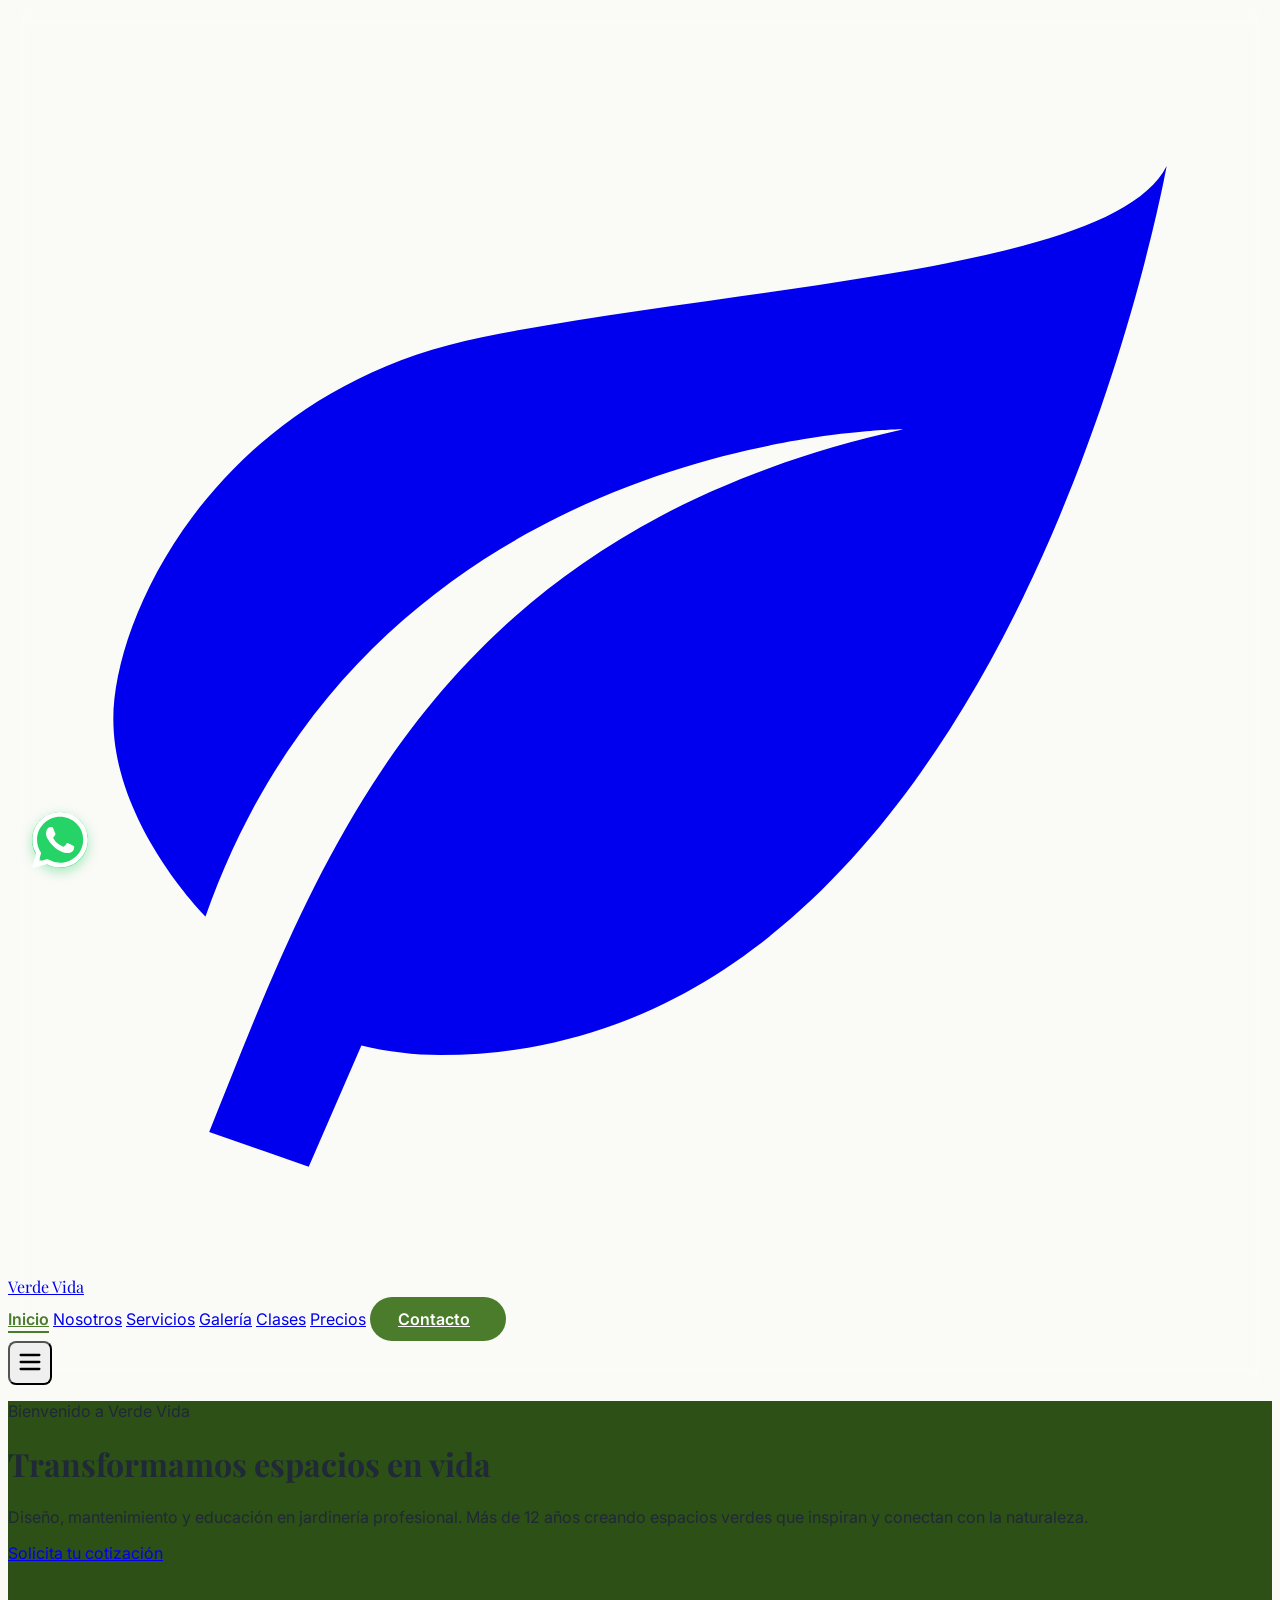
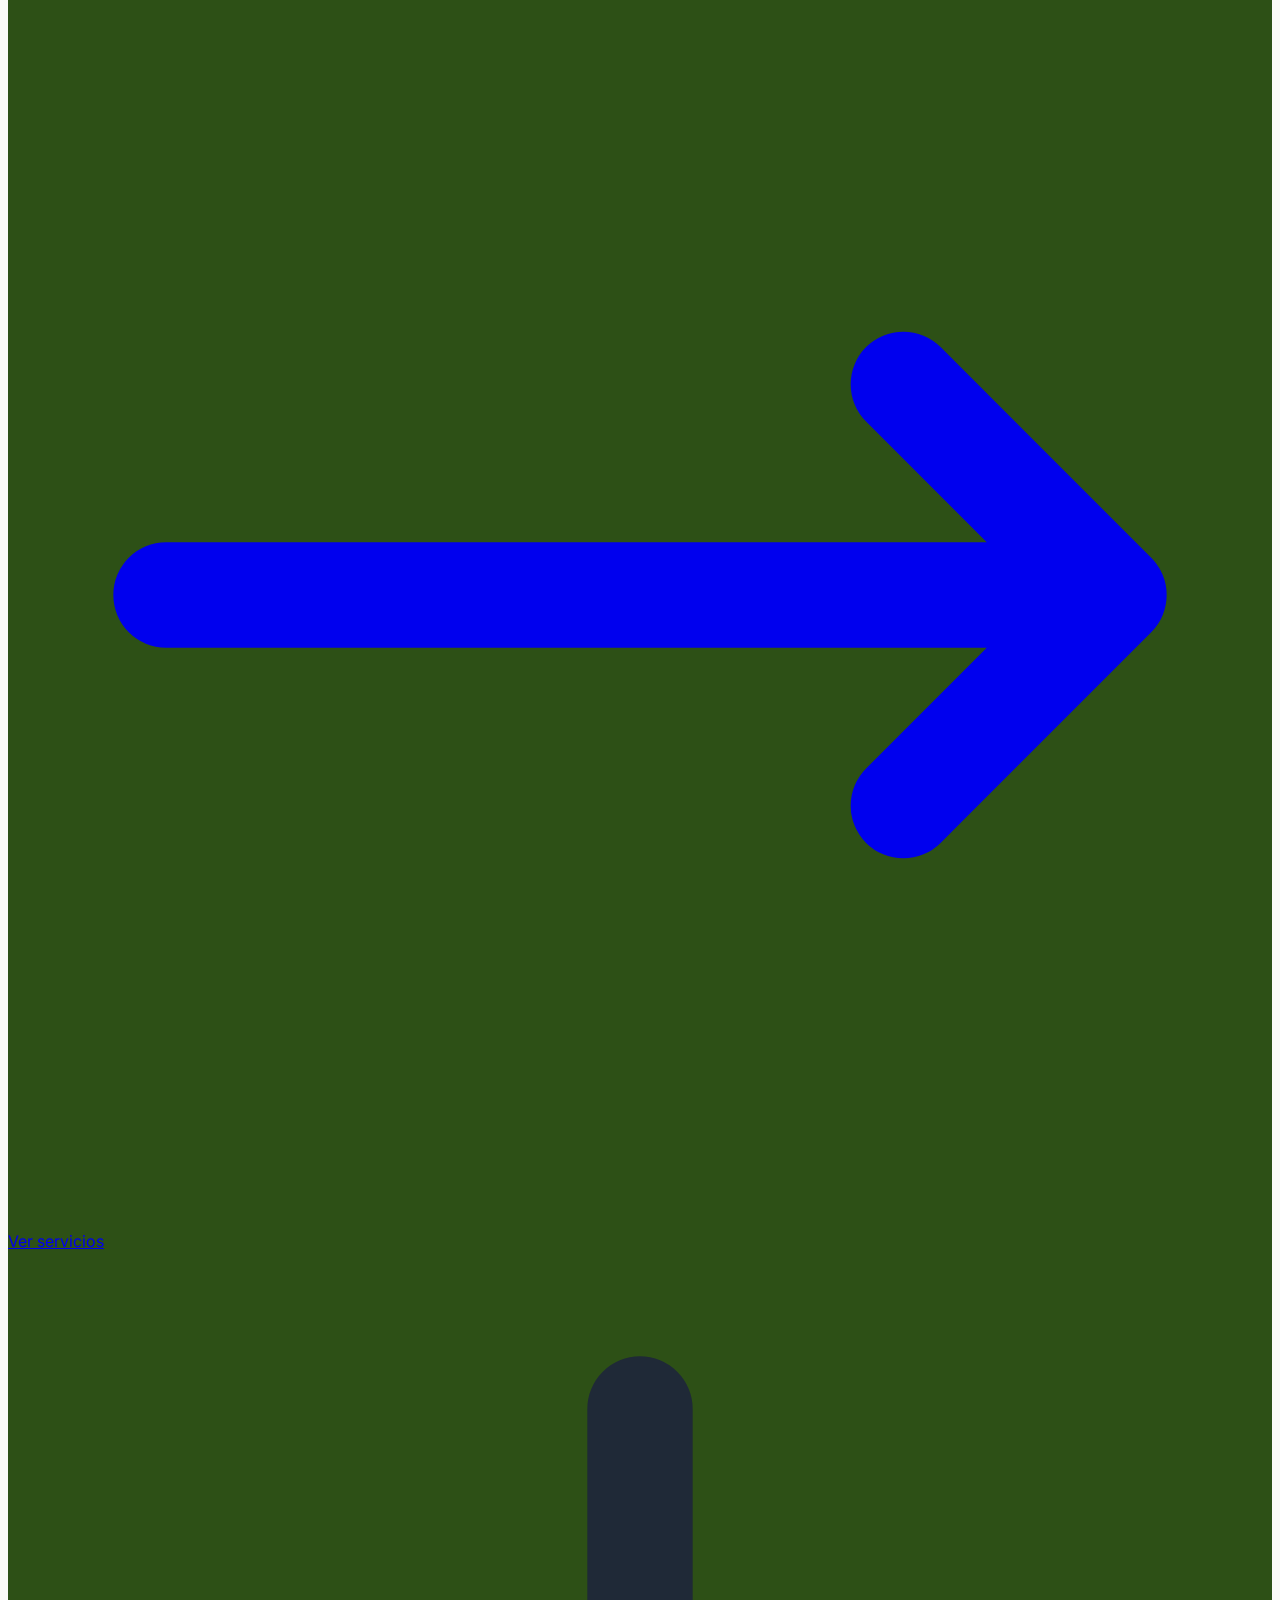
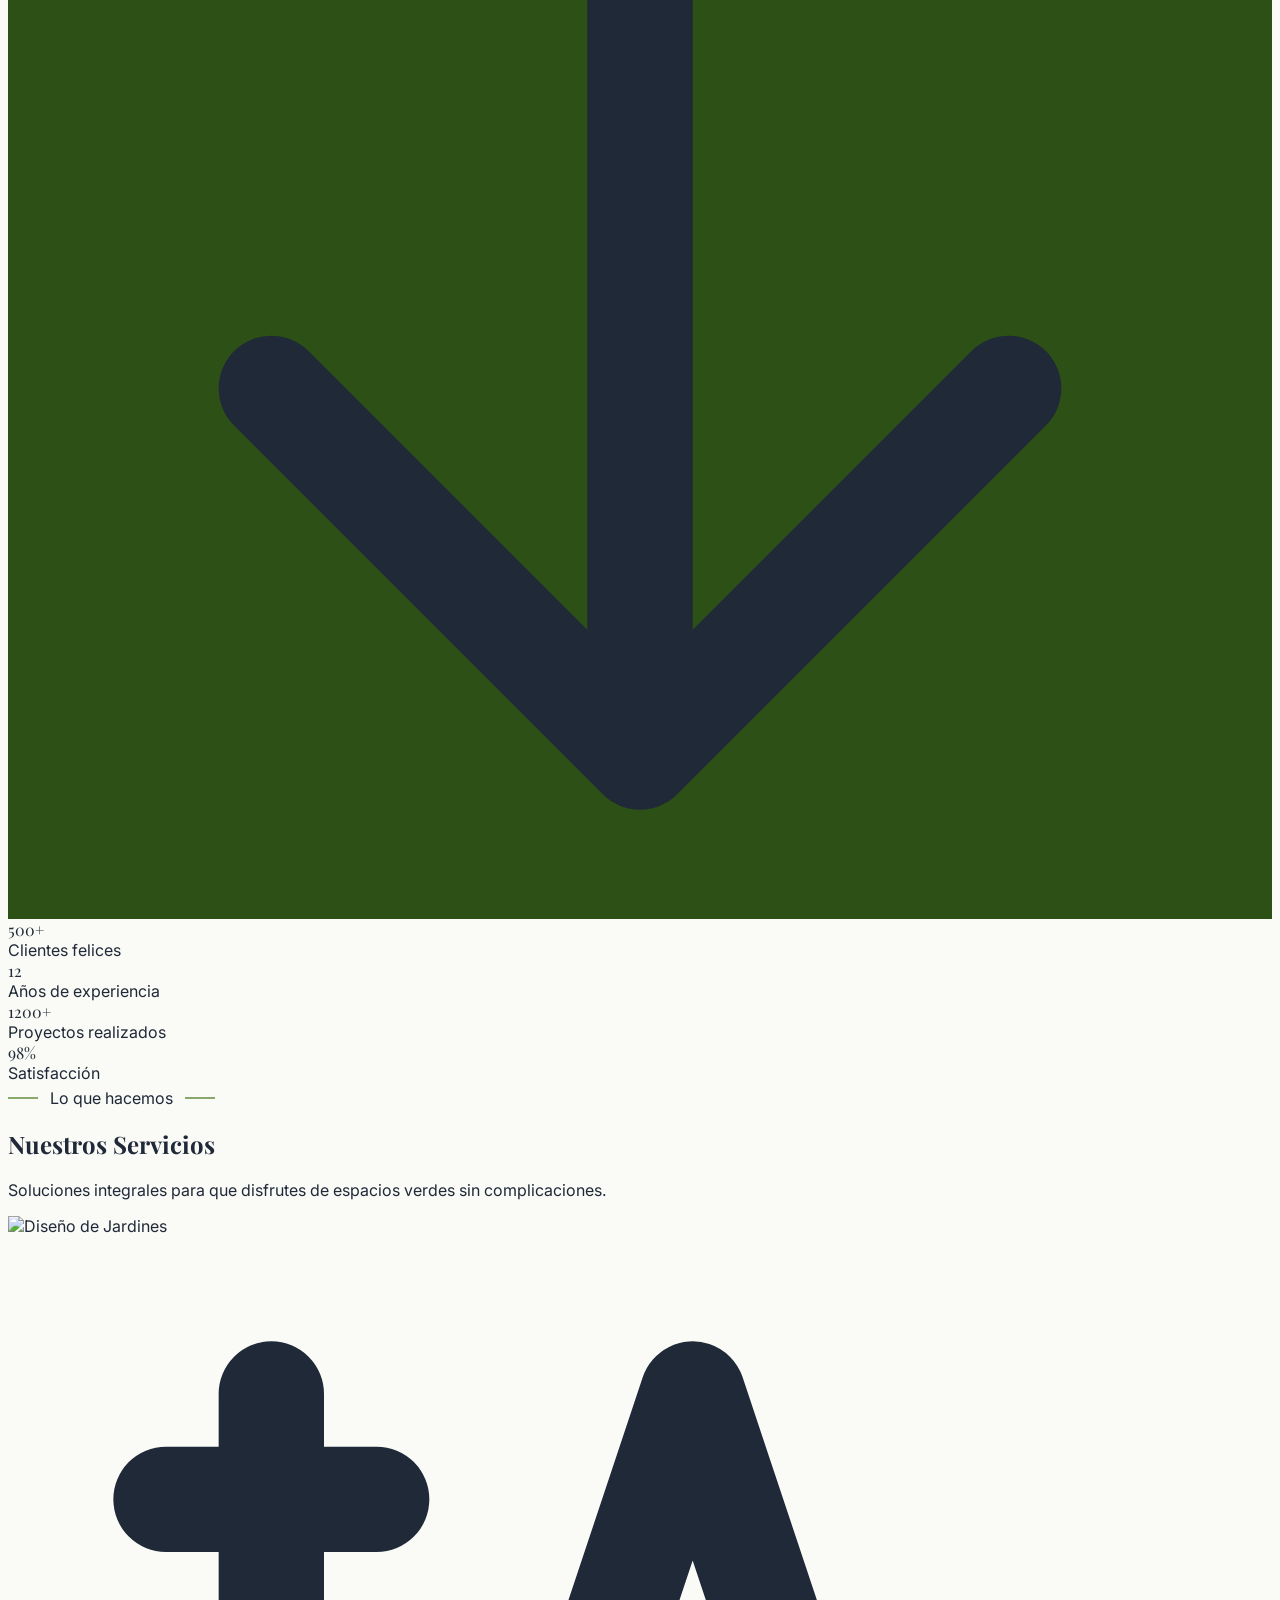
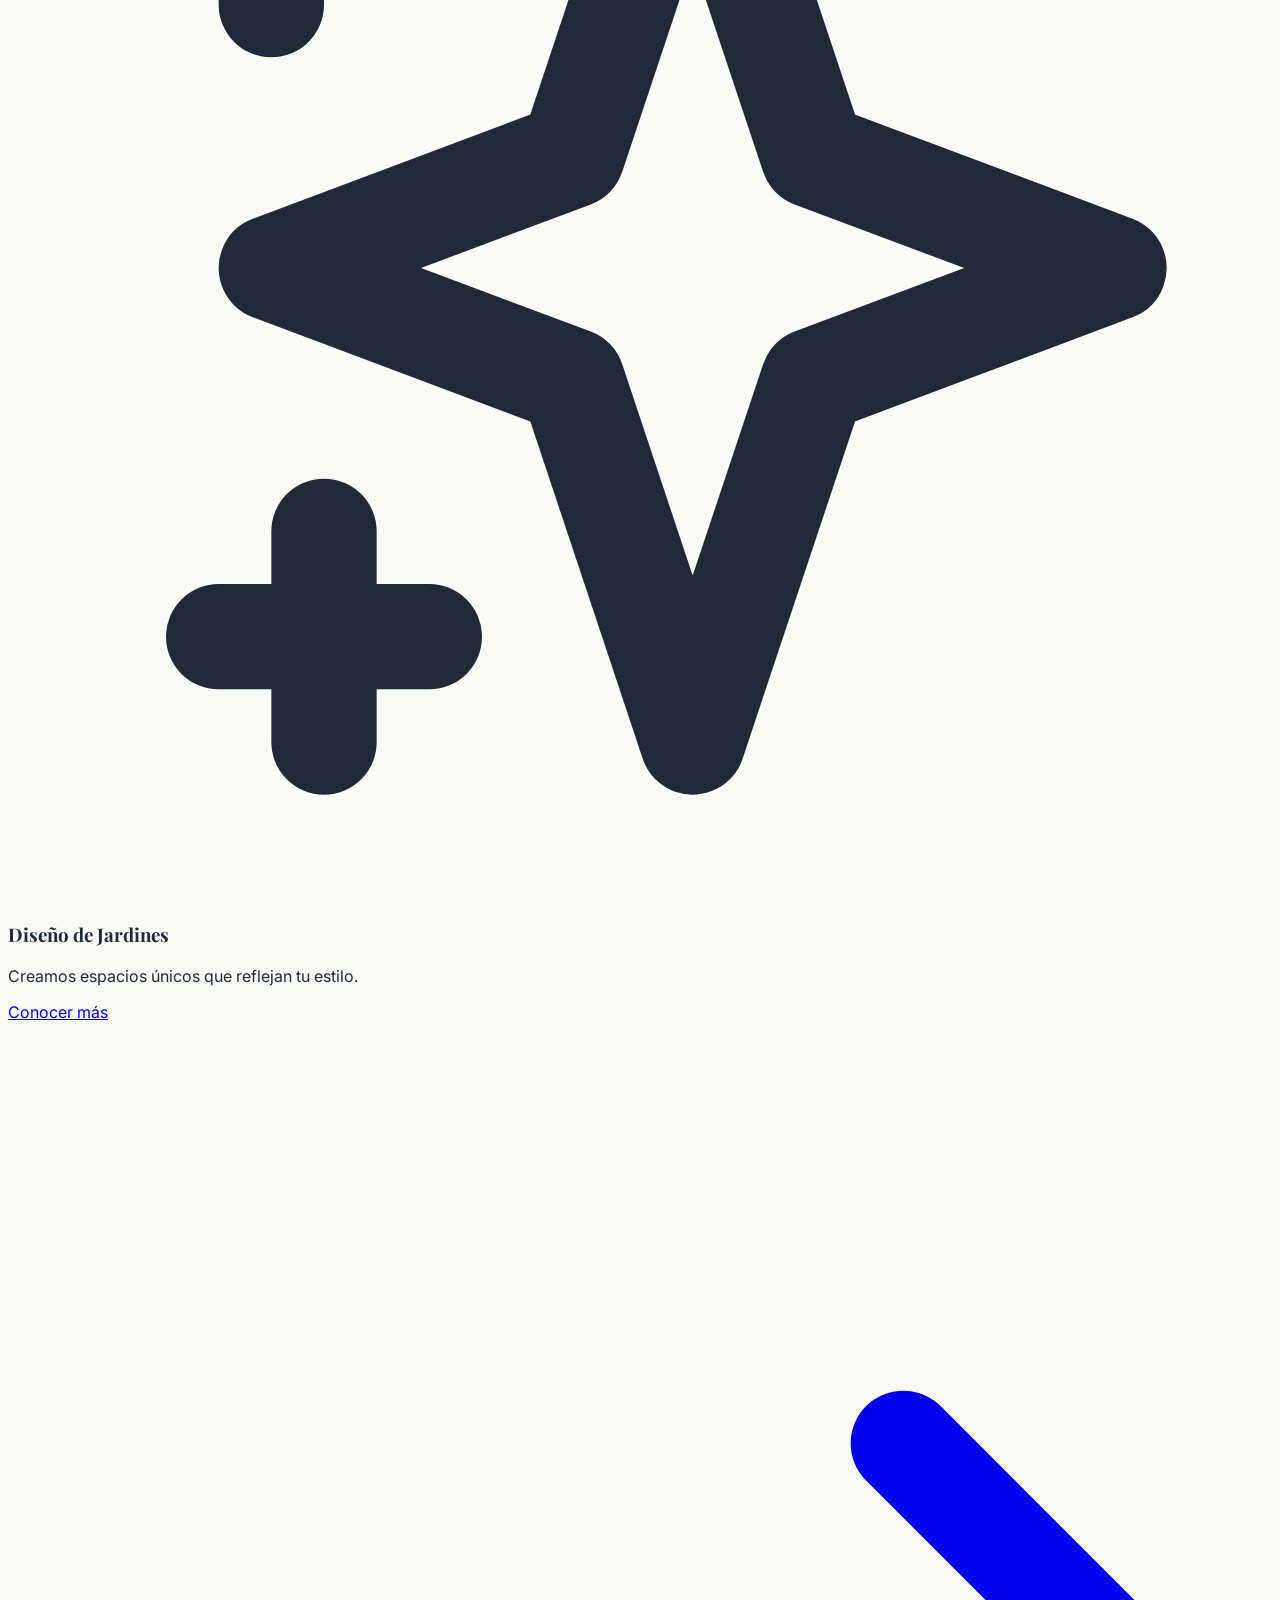
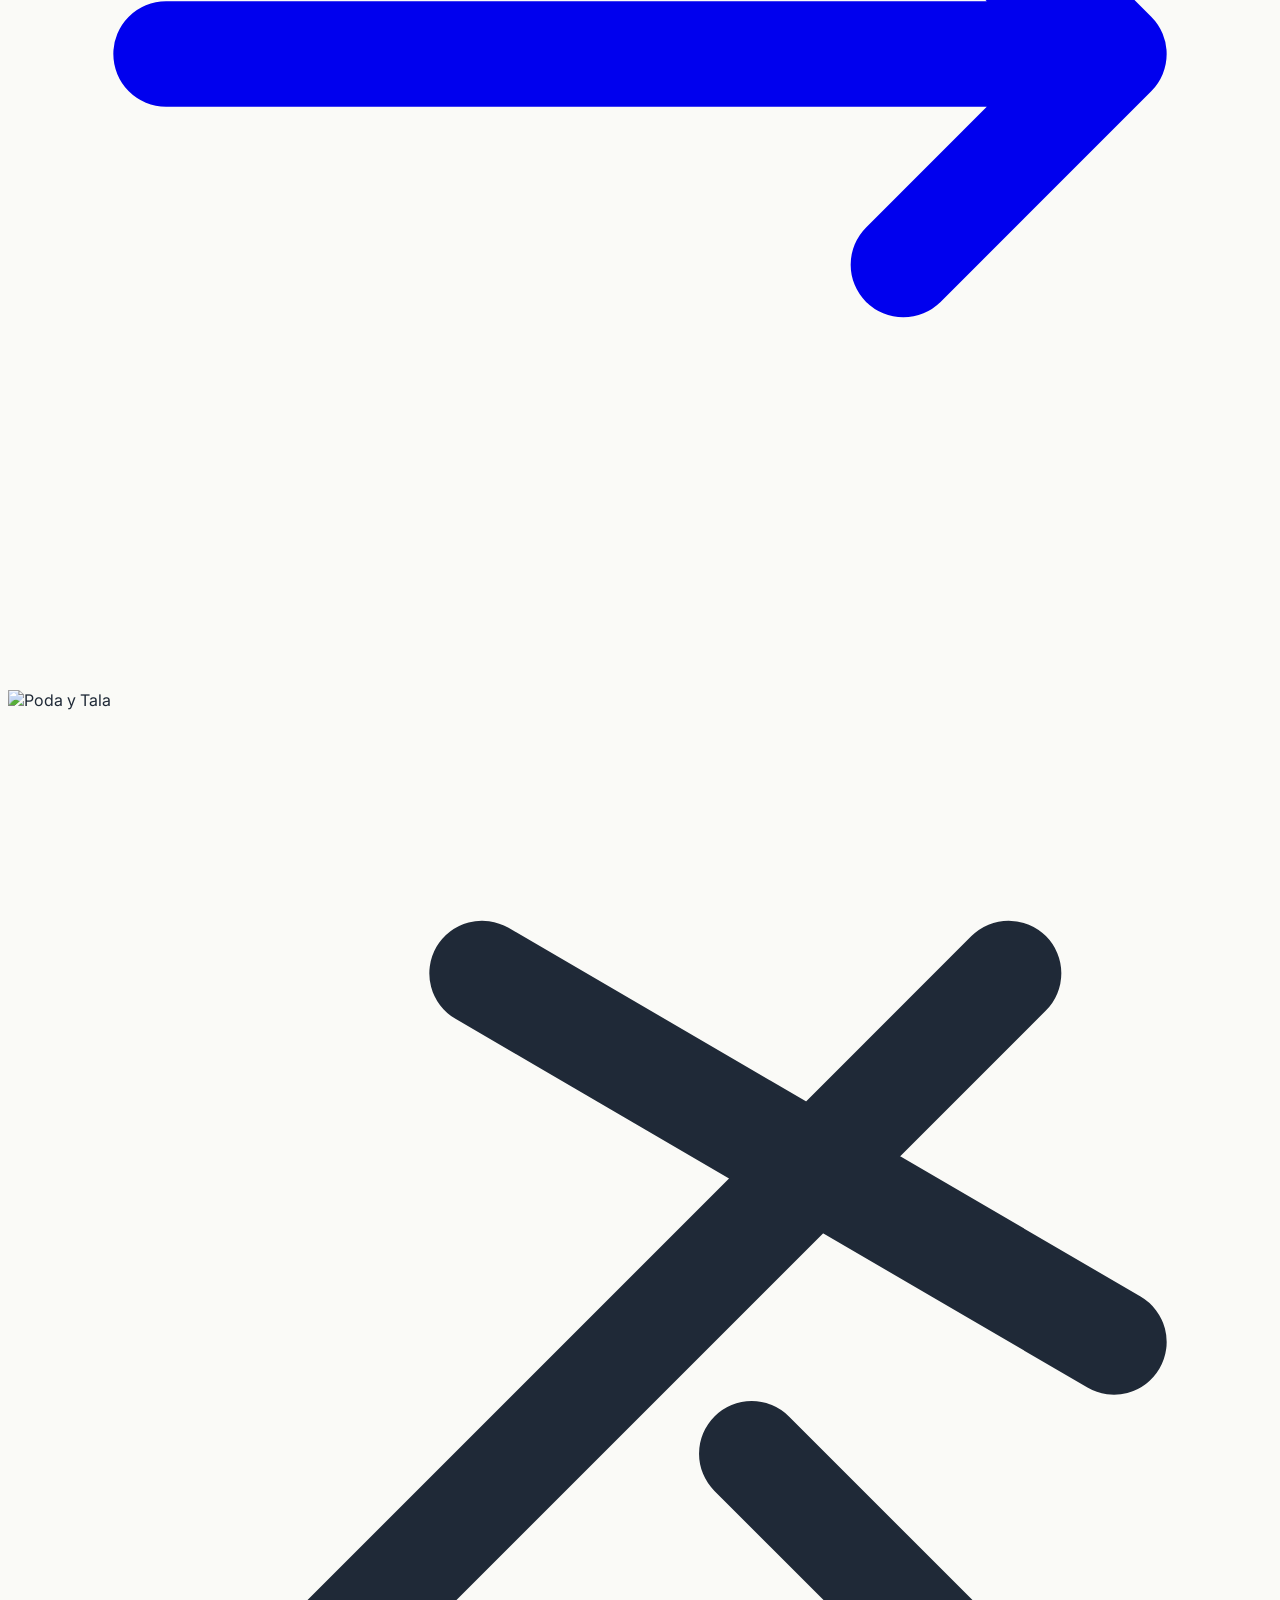
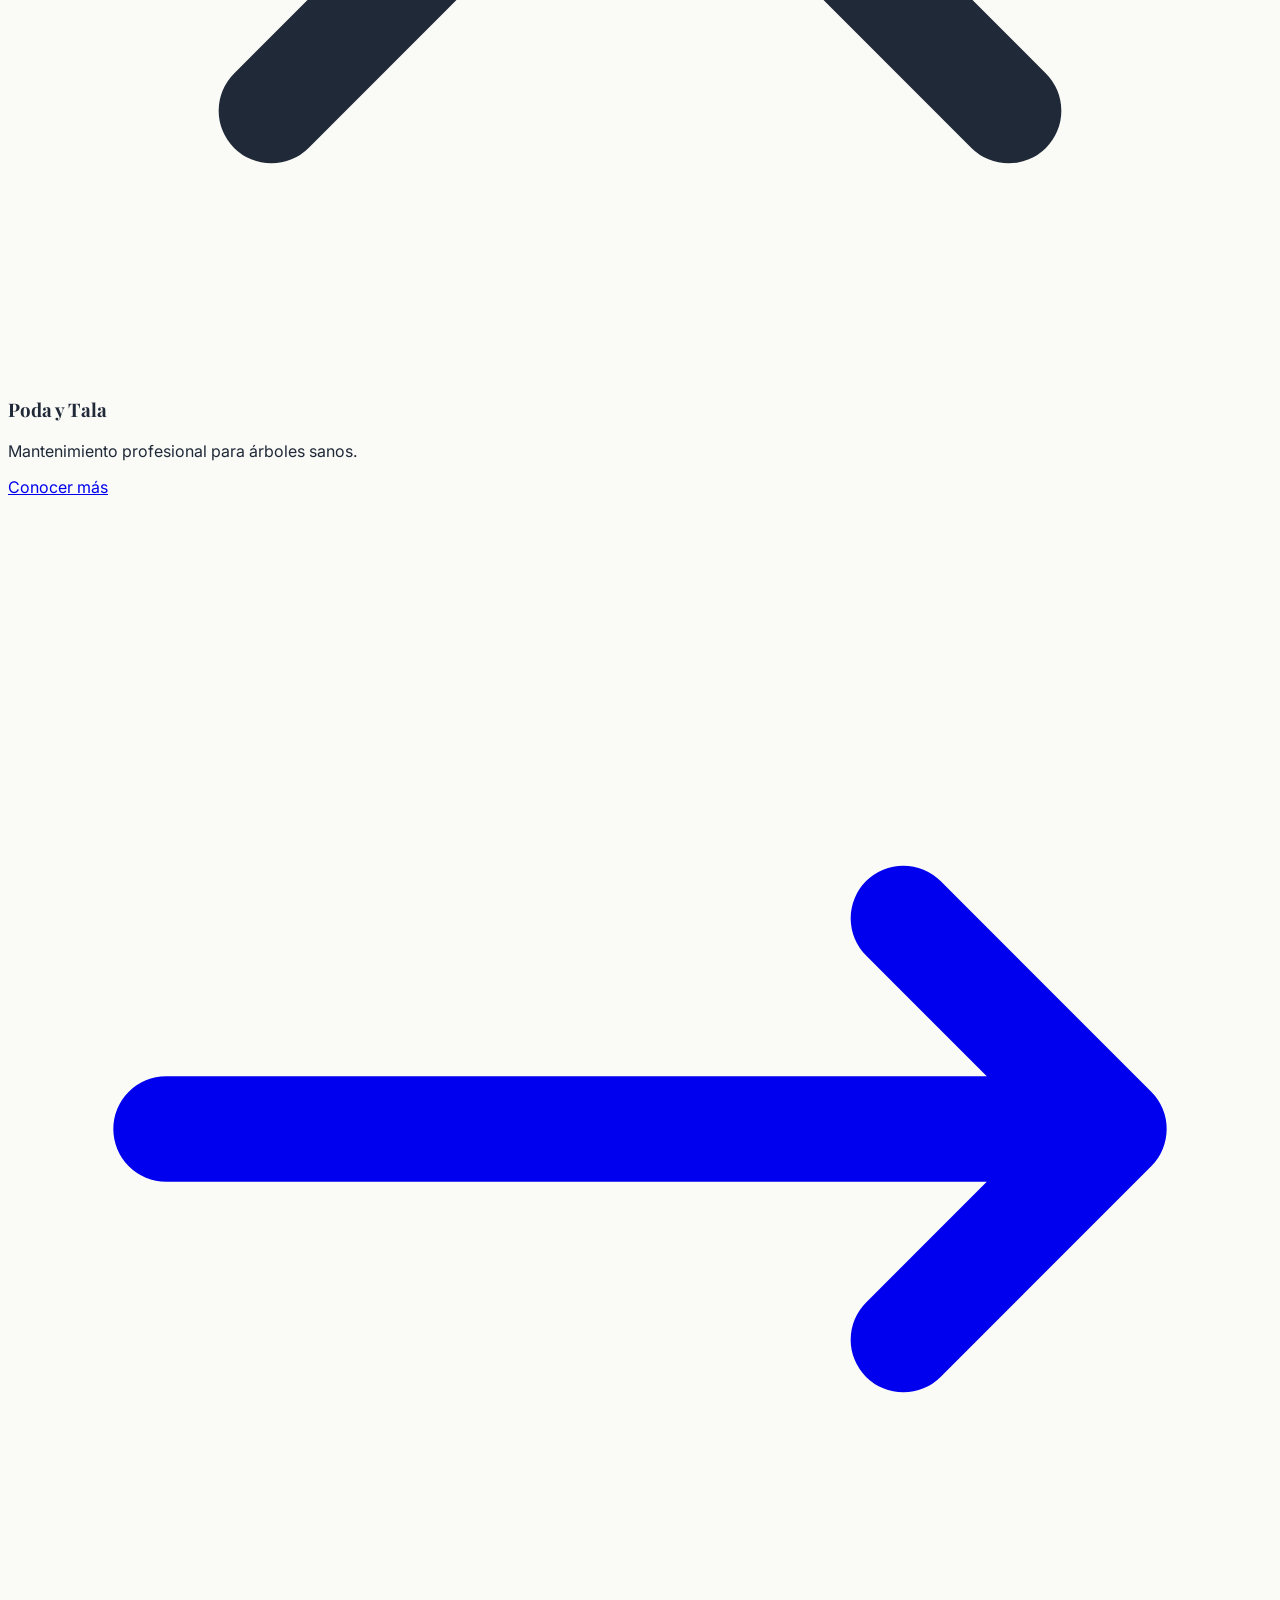
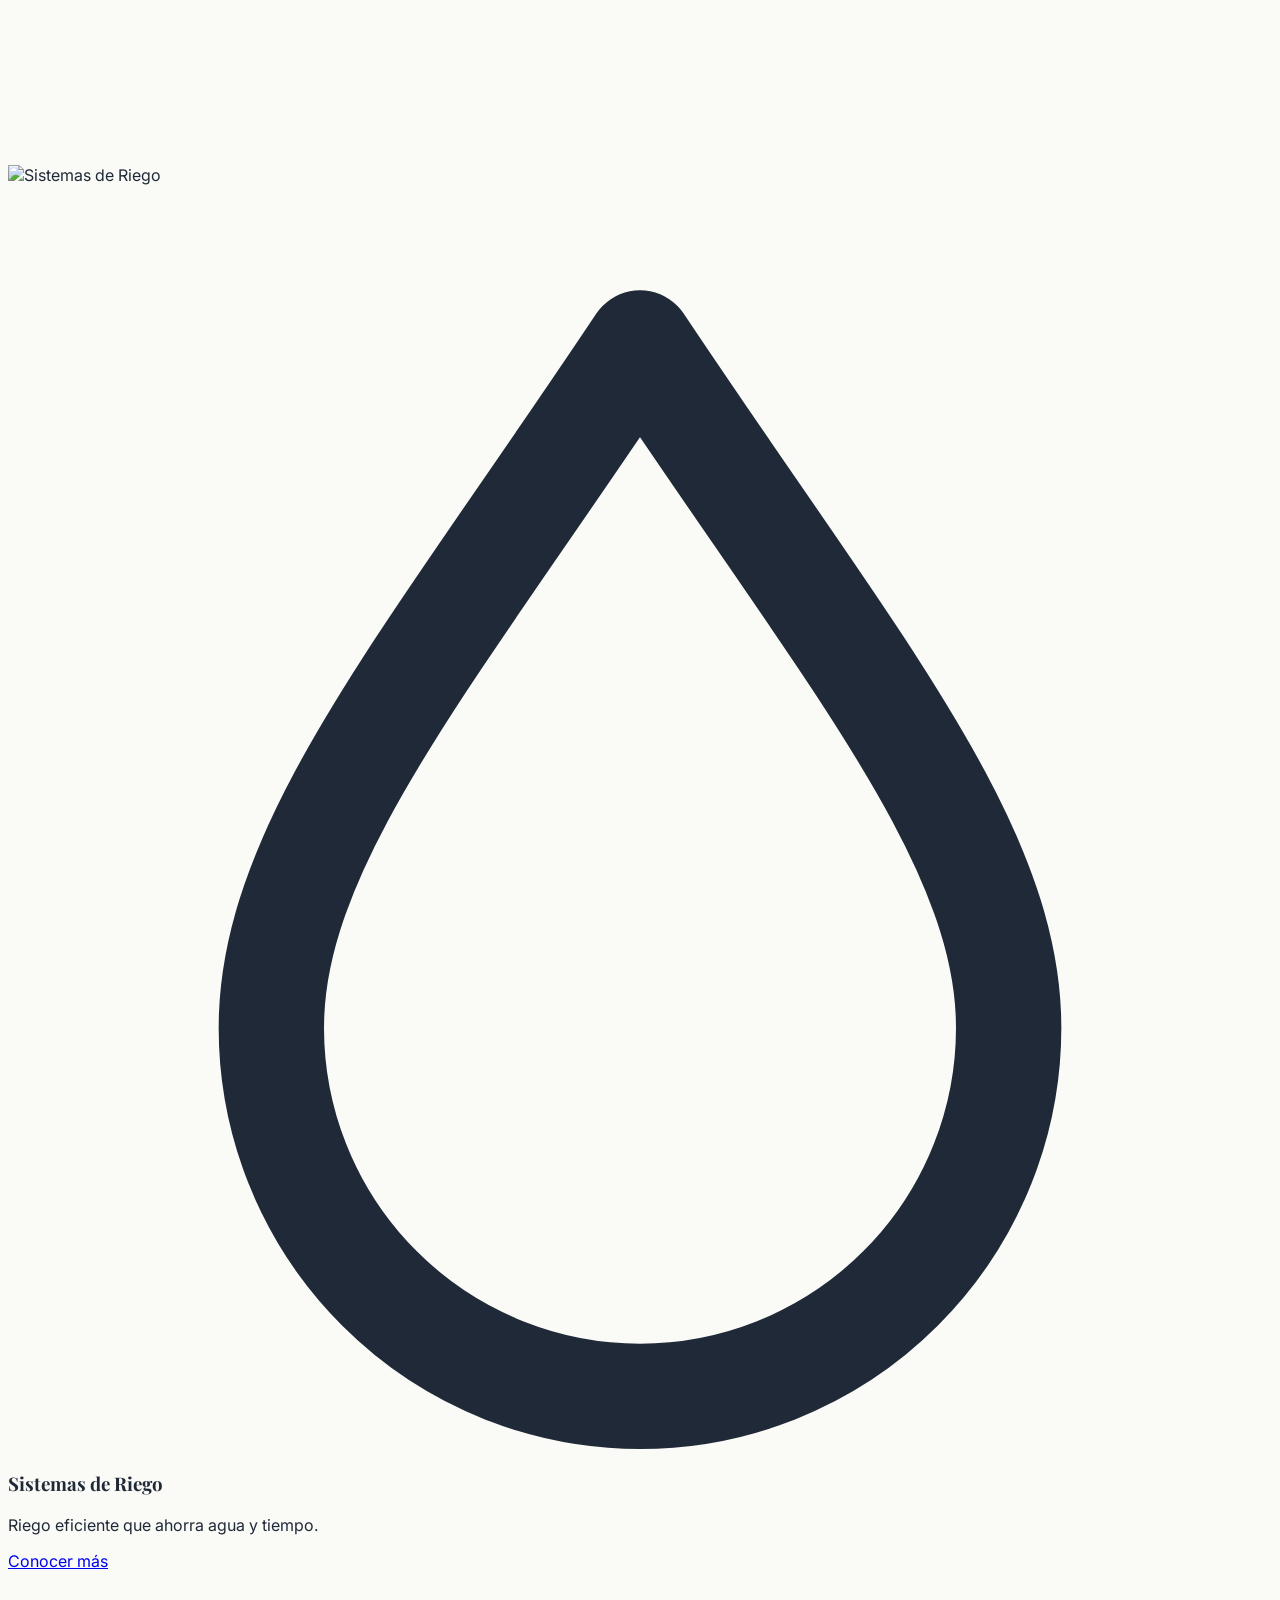
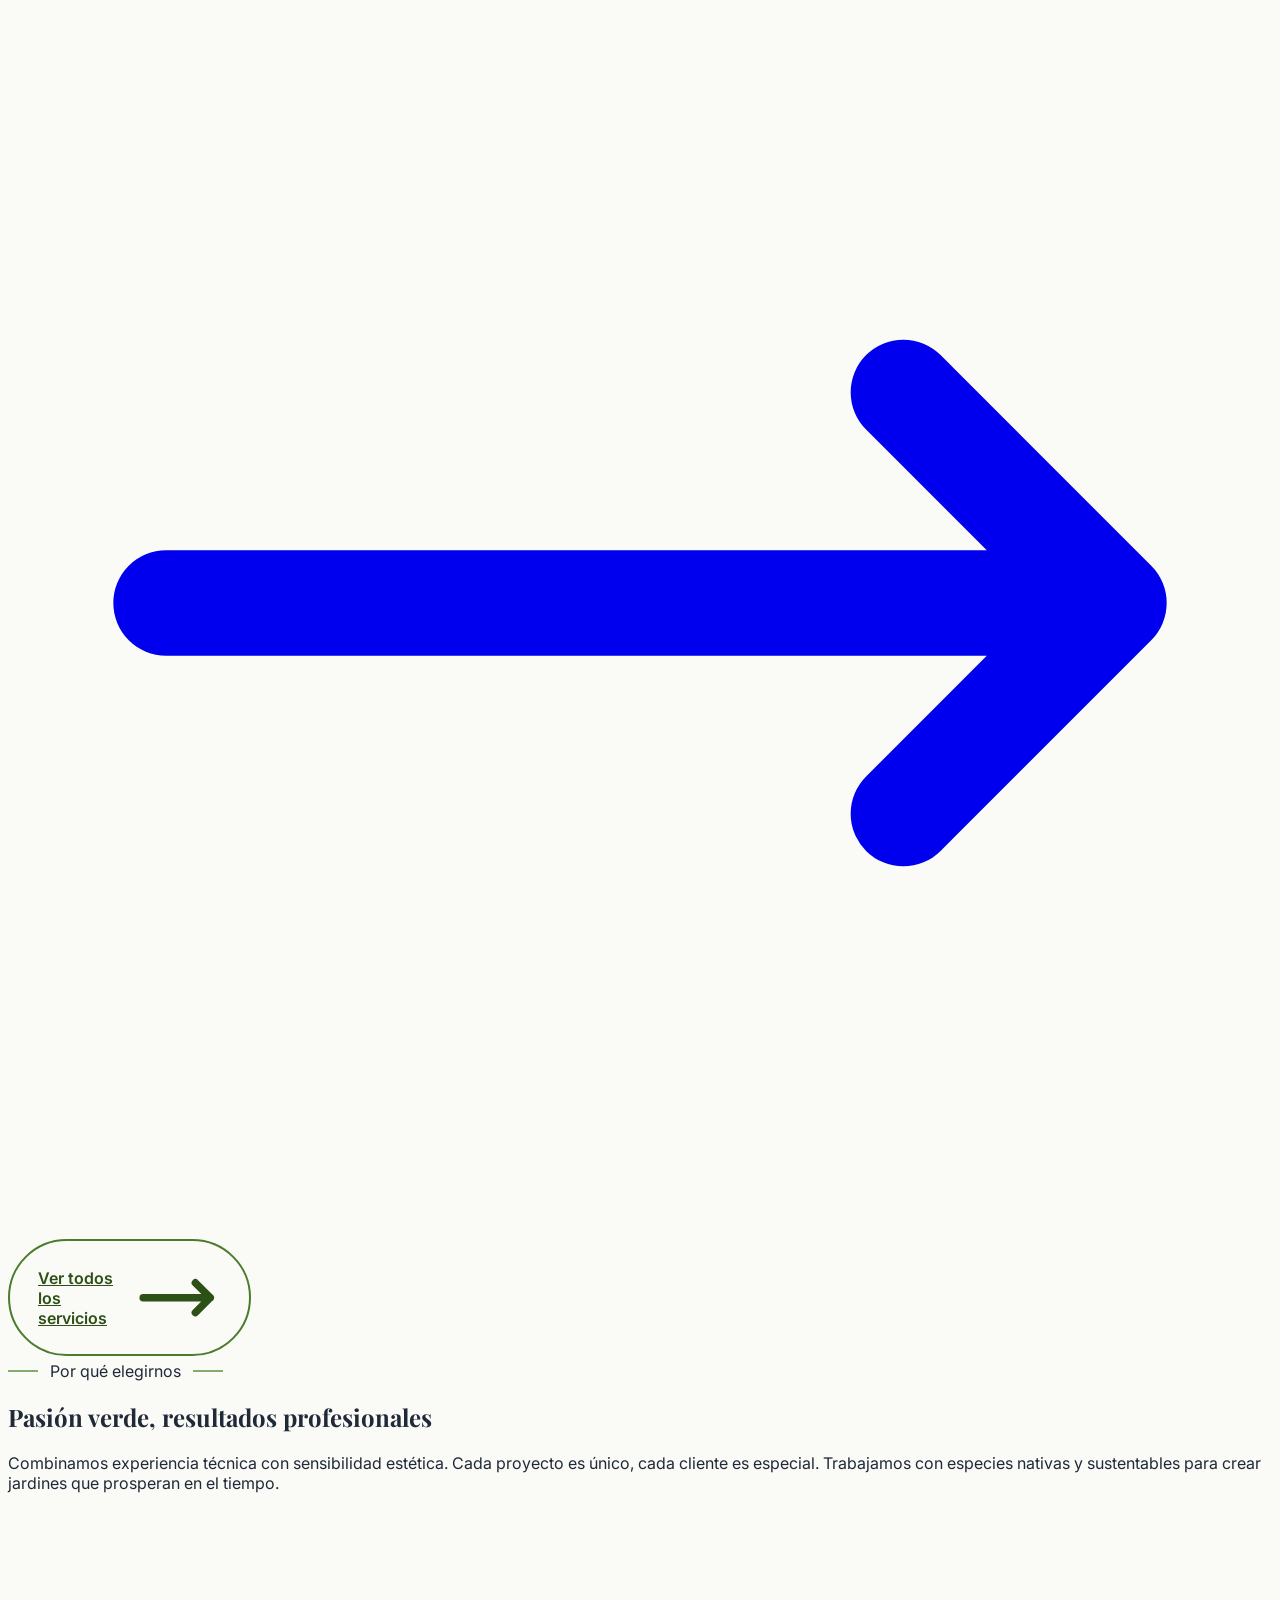
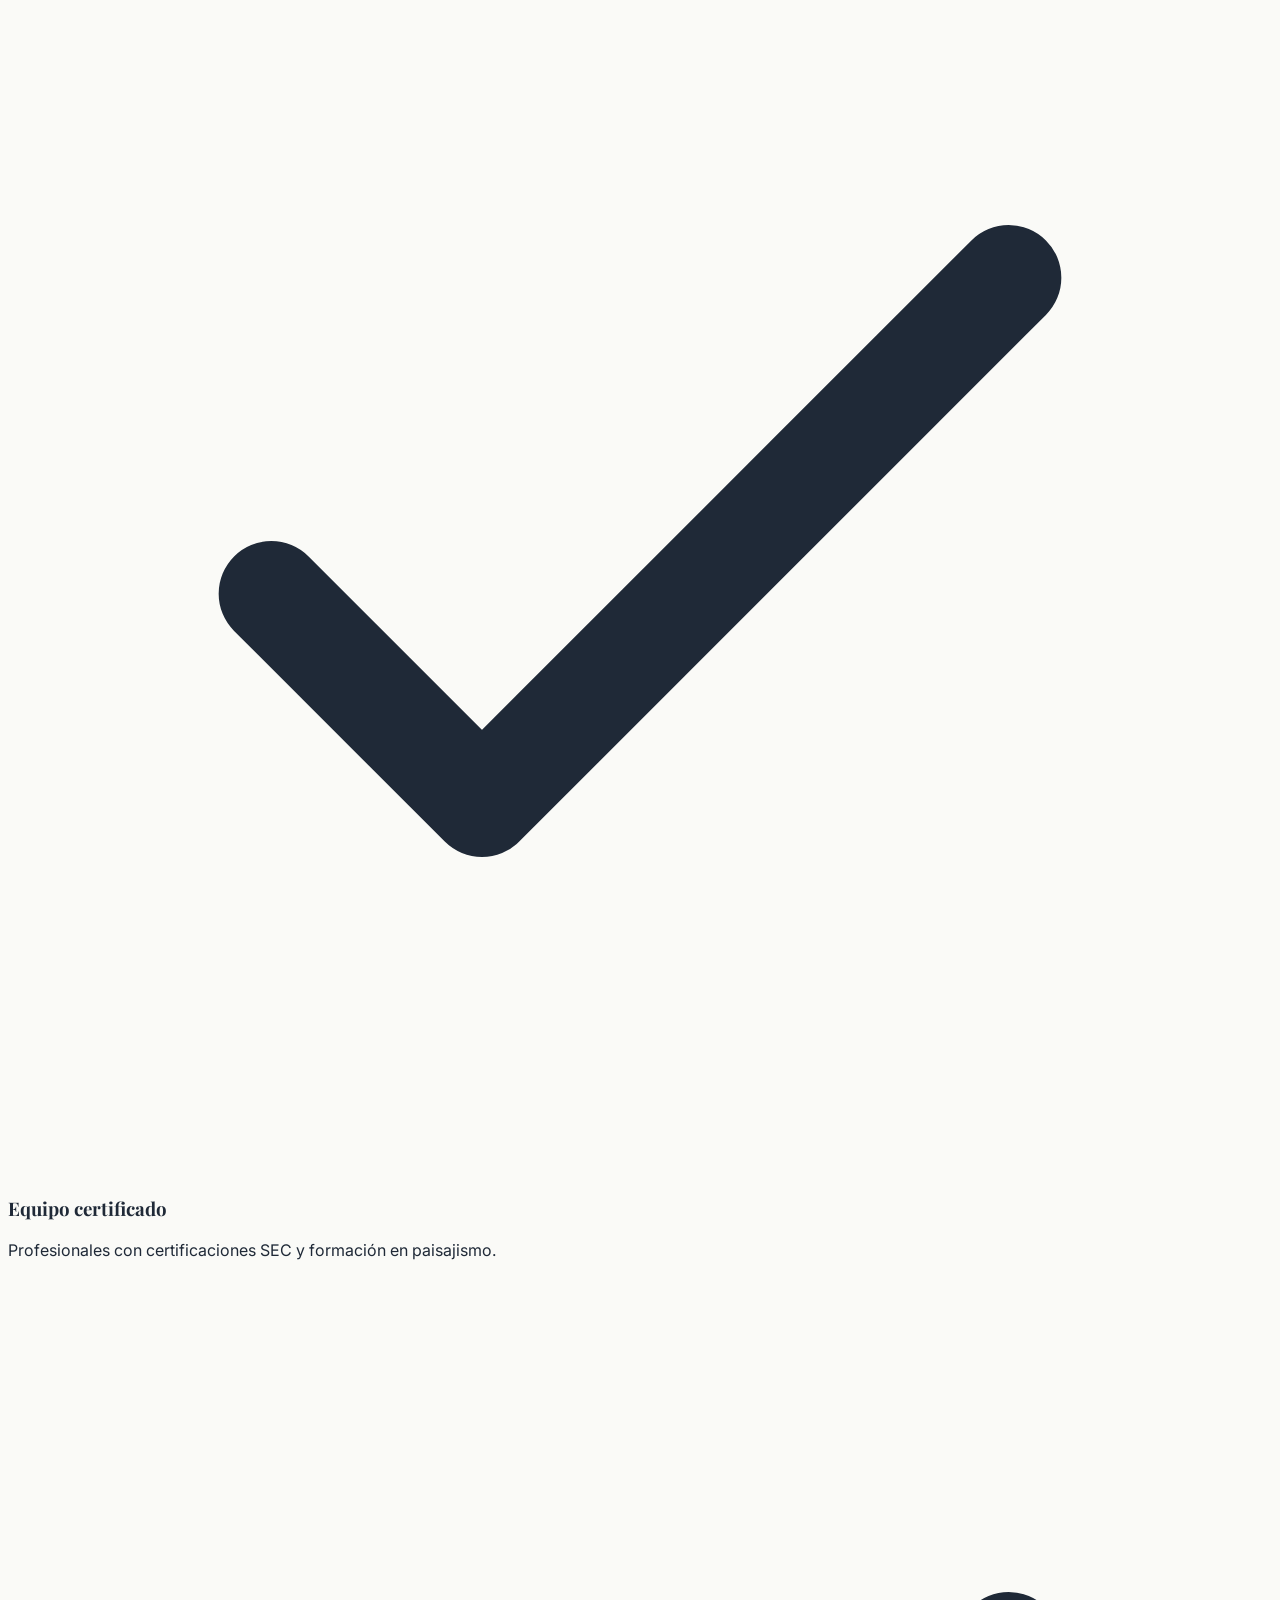
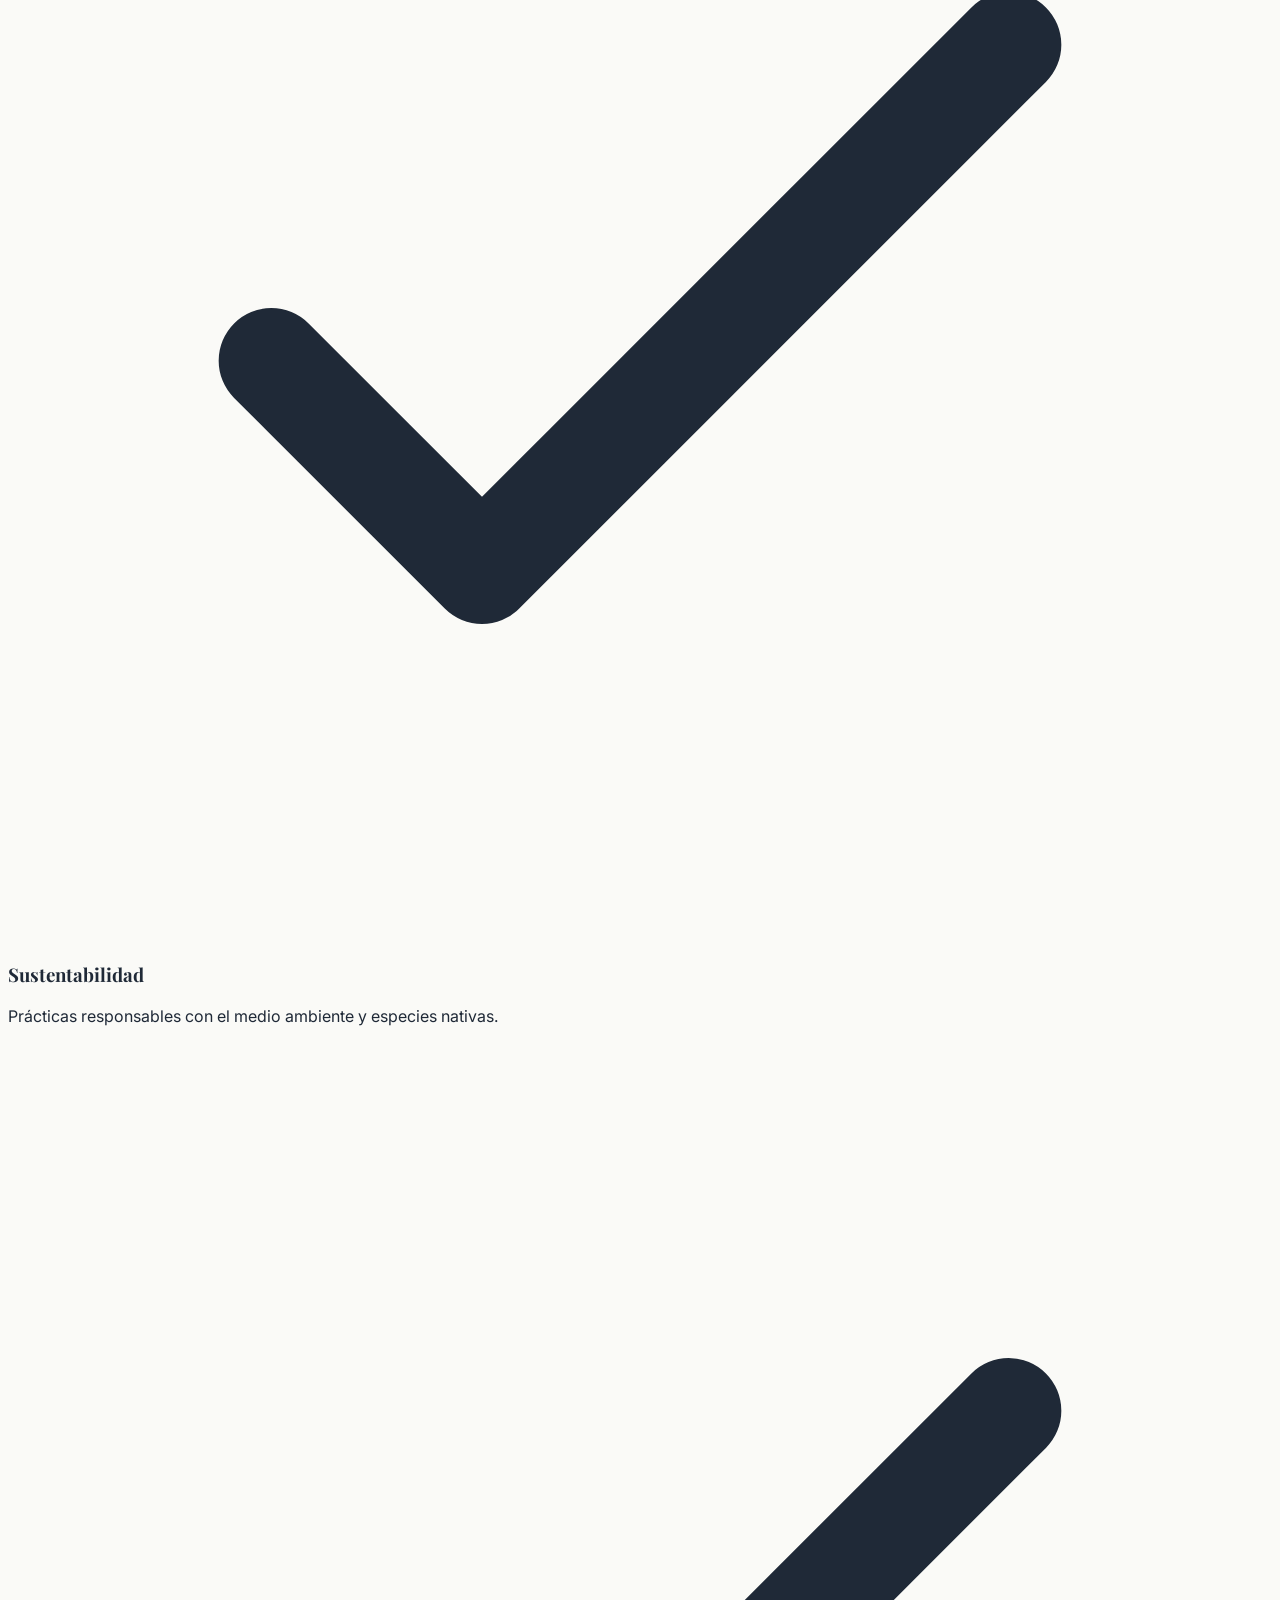
==== commit 01fa4758: "fix responsive" ====
--- a/index.html
+++ b/index.html
@@ -54,27 +54,27 @@
           </a>
         </div>
 
-        <button id="mobile-menu-btn" class="lg:hidden text-forest">
+        <button id="mobile-menu-btn" type="button" class="lg:hidden text-forest" aria-label="Abrir menú" aria-controls="mobile-menu" aria-expanded="false">
           <svg class="w-6 h-6" fill="none" stroke="currentColor" viewBox="0 0 24 24"><path stroke-linecap="round" stroke-linejoin="round" stroke-width="2" d="M4 6h16M4 12h16M4 18h16"/></svg>
         </button>
       </div>
     </div>
-
-    <div id="mobile-menu" class="mobile-menu fixed top-20 right-0 bottom-0 w-72 bg-white transform translate-x-full lg:hidden z-40 transition-transform duration-300 shadow-2xl overflow-y-auto">
-      <div class="flex flex-col p-6 gap-4">
-        <a href="index.html" class="text-forest font-medium py-2 border-b border-gray-100">Inicio</a>
-        <a href="nosotros.html" class="text-forest font-medium py-2 border-b border-gray-100">Nosotros</a>
-        <a href="servicios.html" class="text-forest font-medium py-2 border-b border-gray-100">Servicios</a>
-        <a href="galeria.html" class="text-forest font-medium py-2 border-b border-gray-100">Galería</a>
-        <a href="clases.html" class="text-forest font-medium py-2 border-b border-gray-100">Clases</a>
-        <a href="precios.html" class="text-forest font-medium py-2 border-b border-gray-100">Precios</a>
-        <a href="contacto.html" class="btn-primary mt-4 justify-center">Contacto</a>
-      </div>
-    </div>
   </nav>
 
+  <nav id="mobile-menu" class="mobile-menu lg:hidden" aria-label="Navegación móvil" aria-hidden="true" inert>
+    <div class="flex flex-col p-6 gap-4">
+      <a href="index.html" class="text-forest font-medium py-2 border-b border-gray-100">Inicio</a>
+      <a href="nosotros.html" class="text-forest font-medium py-2 border-b border-gray-100">Nosotros</a>
+      <a href="servicios.html" class="text-forest font-medium py-2 border-b border-gray-100">Servicios</a>
+      <a href="galeria.html" class="text-forest font-medium py-2 border-b border-gray-100">Galería</a>
+      <a href="clases.html" class="text-forest font-medium py-2 border-b border-gray-100">Clases</a>
+      <a href="precios.html" class="text-forest font-medium py-2 border-b border-gray-100">Precios</a>
+      <a href="contacto.html" class="btn-primary mt-4 justify-center">Contacto</a>
+    </div>
+  </nav>
+
   <!-- HERO -->
-  <header class="hero-pattern min-h-screen flex items-center relative pt-20">
+  <header class="hero-pattern hero-home min-h-screen flex items-center relative pt-20">
     <div class="container mx-auto px-4 lg:px-8 py-20">
       <div class="max-w-3xl text-white animate-fade-in-up">
         <p class="text-sage uppercase tracking-widest text-sm font-semibold mb-4">Bienvenido a Verde Vida</p>
@@ -84,7 +84,7 @@
         <p class="text-xl md:text-2xl text-white/90 mb-8 leading-relaxed max-w-2xl">
           Diseño, mantenimiento y educación en jardinería profesional. Más de 12 años creando espacios verdes que inspiran y conectan con la naturaleza.
         </p>
-        <div class="flex flex-wrap gap-4">
+        <div class="hero-actions flex flex-wrap gap-4">
           <a href="contacto.html" class="bg-white text-forest px-8 py-4 rounded-full font-semibold hover:bg-cream transition-all hover:scale-105 inline-flex items-center gap-2">
             Solicita tu cotización
             <svg class="w-5 h-5" fill="none" stroke="currentColor" viewBox="0 0 24 24"><path stroke-linecap="round" stroke-linejoin="round" stroke-width="2" d="M17 8l4 4m0 0l-4 4m4-4H3"/></svg>
@@ -96,7 +96,7 @@
       </div>
     </div>
 
-    <div class="absolute bottom-8 left-1/2 -translate-x-1/2 text-white animate-float">
+    <div class="hidden md:block absolute bottom-8 left-1/2 -translate-x-1/2 text-white animate-float">
       <svg class="w-8 h-8" fill="none" stroke="currentColor" viewBox="0 0 24 24"><path stroke-linecap="round" stroke-linejoin="round" stroke-width="2" d="M19 14l-7 7m0 0l-7-7m7 7V3"/></svg>
     </div>
   </header>
@@ -117,7 +117,7 @@
         <p class="text-gray-600 max-w-2xl mx-auto text-lg">Soluciones integrales para que disfrutes de espacios verdes sin complicaciones.</p>
       </div>
 
-      <div id="services-grid" data-limit="3" class="grid grid-cols-1 md:grid-cols-3 gap-8"></div>
+      <div id="services-grid" data-limit="3" class="grid grid-cols-1 sm:grid-cols-2 lg:grid-cols-3 gap-8"></div>
 
       <div class="text-center mt-12 reveal">
         <a href="servicios.html" class="btn-secondary">
@@ -172,7 +172,7 @@
 
         <div class="relative reveal">
           <img src="https://images.unsplash.com/photo-1585320806297-9794b3e4eeae?w=800&q=80" alt="Jardín profesional" class="rounded-2xl w-full h-[500px] object-cover shadow-2xl" onerror="this.onerror=null;this.src='https://picsum.photos/seed/inicio-jardin/800/500';">
-          <div class="absolute -bottom-6 -left-6 bg-leaf text-white p-6 rounded-2xl shadow-2xl max-w-xs">
+          <div class="absolute bottom-4 left-4 lg:-bottom-6 lg:-left-6 bg-leaf text-white p-6 rounded-2xl shadow-2xl max-w-xs">
             <p class="font-display text-4xl font-bold">12+</p>
             <p class="text-sage">Años transformando jardines</p>
           </div>
@@ -189,7 +189,7 @@
         <h2 class="font-display text-4xl md:text-5xl font-bold text-forest mt-4 mb-4">Lo que dicen nuestros clientes</h2>
       </div>
 
-      <div id="testimonials-grid" class="grid grid-cols-1 md:grid-cols-3 gap-8"></div>
+      <div id="testimonials-grid" class="grid grid-cols-1 sm:grid-cols-2 lg:grid-cols-3 gap-8"></div>
     </div>
   </section>
 
@@ -217,7 +217,7 @@
   <!-- FOOTER -->
   <footer class="bg-forest text-white pt-16 pb-8">
     <div class="container mx-auto px-4 lg:px-8">
-      <div class="grid grid-cols-1 md:grid-cols-4 gap-8 mb-12">
+      <div class="grid grid-cols-1 sm:grid-cols-2 lg:grid-cols-4 gap-8 mb-12">
         <div>
           <div class="flex items-center gap-2 mb-4">
             <svg class="w-8 h-8 text-sage" fill="currentColor" viewBox="0 0 24 24"><path d="M17 8C8 10 5.9 16.17 3.82 21.34L5.71 22l1-2.3c.5.12 1 .18 1.5.18C19 19.88 22 3 22 3c-1 2-8 2.25-13 3.25S2 11.5 2 13.5s1.75 3.75 1.75 3.75C7 8 17 8 17 8"/></svg>
--- a/css/styles.css
+++ b/css/styles.css
@@ -8,6 +8,7 @@
   --color-sage: #87a96b;
   --color-earth: #d4b896;
   --color-cream: #f5f1e8;
+  --navbar-height: 5rem;
 }
 
 html {
@@ -134,6 +135,74 @@
 .navbar {
   transition: all 0.3s ease;
   backdrop-filter: blur(10px);
+}
+
+/* Keep the panel outside the blurred navbar: backdrop-filter creates a
+   containing block that otherwise collapses fixed descendants to its height. */
+.mobile-menu {
+  position: fixed;
+  top: var(--navbar-height);
+  right: 0;
+  width: min(22rem, 100%);
+  height: calc(100vh - var(--navbar-height));
+  height: calc(100dvh - var(--navbar-height));
+  padding-bottom: env(safe-area-inset-bottom, 0px);
+  background: white;
+  box-shadow: -12px 20px 35px rgba(0, 0, 0, 0.15);
+  overflow-y: auto;
+  overscroll-behavior: contain;
+  z-index: 49;
+  transform: translateX(100%);
+  visibility: hidden;
+  transition: transform 0.3s ease, visibility 0.3s;
+}
+
+.mobile-menu.is-open {
+  transform: translateX(0);
+  visibility: visible;
+}
+
+.mobile-menu-backdrop {
+  position: fixed;
+  inset: var(--navbar-height) 0 0;
+  background: rgba(15, 30, 10, 0.45);
+  z-index: 48;
+  opacity: 0;
+  visibility: hidden;
+  transition: opacity 0.3s ease, visibility 0.3s;
+}
+
+.menu-open .mobile-menu-backdrop {
+  opacity: 1;
+  visibility: visible;
+}
+
+.menu-open {
+  overflow: hidden;
+}
+
+#mobile-menu-btn {
+  min-width: 44px;
+  min-height: 44px;
+  border-radius: 0.5rem;
+}
+
+#mobile-menu-btn svg {
+  margin: auto;
+}
+
+#mobile-menu a[aria-current="page"] {
+  color: var(--color-leaf);
+  font-weight: 700;
+}
+
+#mobile-menu a.btn-primary[aria-current="page"] {
+  color: white;
+}
+
+a:focus-visible, button:focus-visible {
+  outline: 3px solid var(--color-sage);
+  outline-offset: 4px;
 }
 
 .navbar-scrolled {
@@ -399,13 +468,117 @@
    RESPONSIVE
    ============================================ */
 
-@media (max-width: 768px) {
+/* Allow text and cards to shrink within flex and grid tracks. */
+.grid > *, .flex > div {
+  min-width: 0;
+}
+
+#contact-email {
+  overflow-wrap: anywhere;
+}
+
+@media (min-width: 1024px) {
+  .mobile-menu, .mobile-menu-backdrop {
+    display: none;
+  }
+
+  #navbar .lg\:flex {
+    gap: clamp(1rem, 2vw, 2rem);
+  }
+}
+
+@media (max-width: 767px) {
+  :root {
+    --navbar-height: 4.5rem;
+  }
+
+  #navbar > .container > .flex {
+    height: var(--navbar-height);
+  }
+
+  header.hero-pattern {
+    padding-top: var(--navbar-height);
+  }
+
+  header.hero-pattern > .container {
+    padding-top: 3rem;
+    padding-bottom: 3rem;
+  }
+
+  header.hero-home {
+    min-height: 100svh;
+  }
+
+  header.hero-home > .container {
+    padding-bottom: 6rem;
+  }
+
+  header h1.font-display {
+    font-size: clamp(2.25rem, 8.5vw, 3.5rem);
+    line-height: 1.12;
+    overflow-wrap: break-word;
+  }
+
+  header.hero-pattern p:not(.uppercase) {
+    font-size: 1.0625rem;
+    line-height: 1.65;
+  }
+
+  header.hero-pattern p.uppercase {
+    color: #dce9cd;
+  }
+
+  section h2.font-display {
+    font-size: clamp(1.875rem, 6.5vw, 2.5rem);
+    line-height: 1.2;
+  }
+
+  .hero-actions {
+    flex-direction: column;
+    align-items: stretch;
+    max-width: 22rem;
+  }
+
+  .hero-actions a {
+    padding: 0.875rem 1.25rem;
+    text-align: center;
+    justify-content: center;
+  }
+
+  .divider-leaf {
+    gap: 0.5rem;
+    max-width: 100%;
+    font-size: 0.75rem;
+    letter-spacing: 0.08em;
+  }
+
+  .divider-leaf::before, .divider-leaf::after {
+    width: 1.25rem;
+    flex-shrink: 0;
+  }
+
+  #stats-grid {
+    gap: 2rem 1rem;
+  }
+
+  #stats-grid .uppercase {
+    font-size: 0.8125rem;
+    letter-spacing: 0.05em;
+  }
+
+  footer {
+    padding-bottom: 6rem;
+  }
+
   .whatsapp-float {
-    bottom: 1rem;
-    left: 1rem;
+    bottom: calc(1rem + env(safe-area-inset-bottom, 0px));
+    left: auto;
+    right: 1rem;
+    width: 3rem;
+    height: 3rem;
   }
   .scroll-top-btn {
-    bottom: 1rem;
+    bottom: calc(5rem + env(safe-area-inset-bottom, 0px));
     right: 1rem;
   }
 }
@@ -418,4 +591,4 @@
   .navbar, .whatsapp-float, .scroll-top-btn, footer {
     display: none !important;
   }
-}+}
